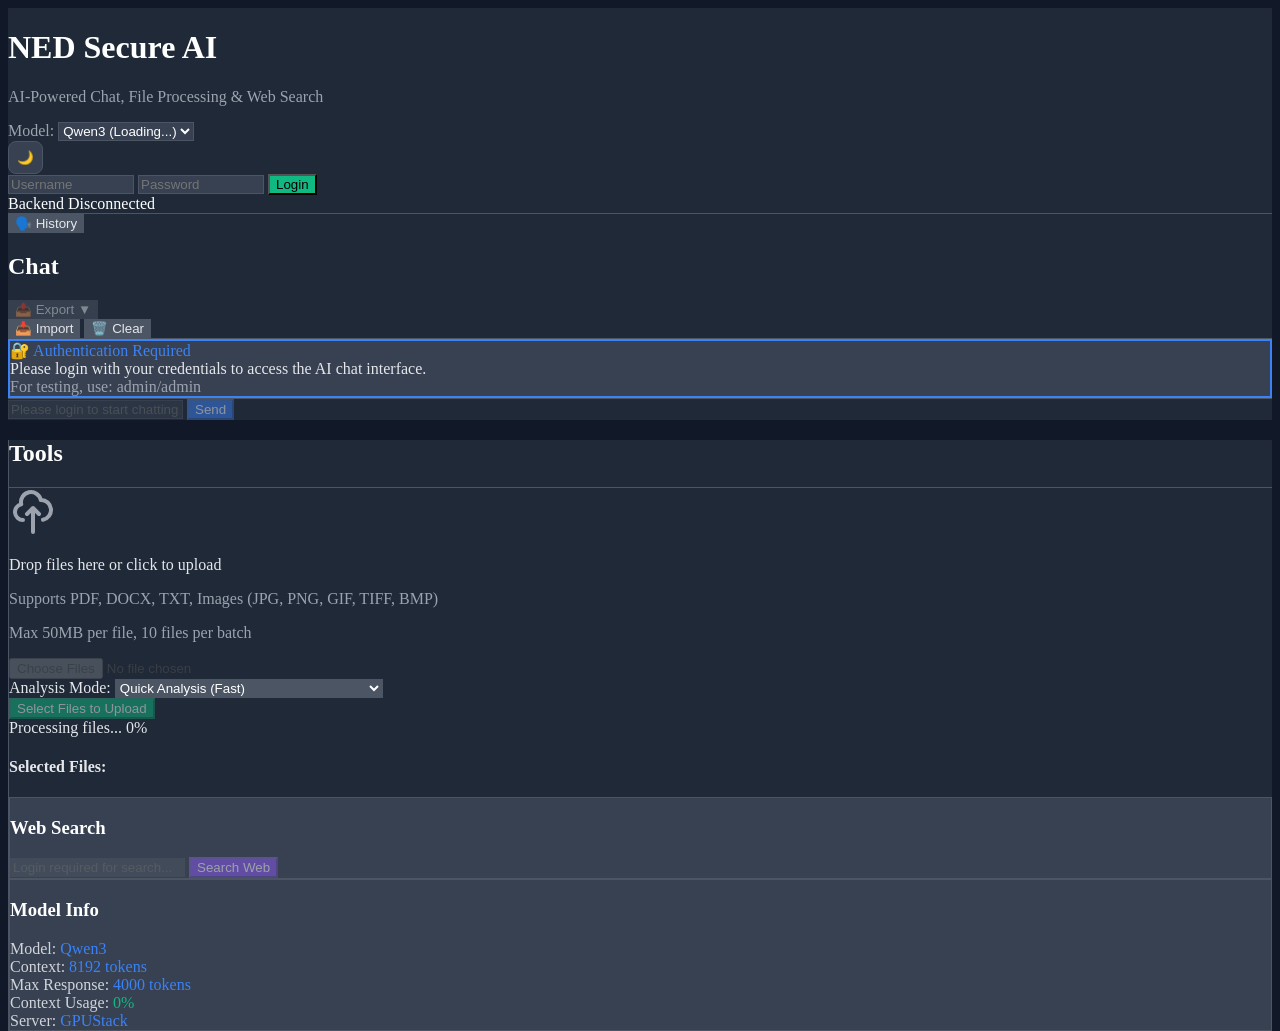
==== backend/frontend/public/index.html @ 9f4a2c02 "Clean v1.0.0: Working search functionality with AI analysis and improved UI" ====
<!DOCTYPE html>
<html lang="en">
<head>
    <meta charset="UTF-8">
    <meta name="viewport" content="width=device-width, initial-scale=1.0">
    <title>NED Secure AI - CACHE BUSTER 21:52</title>
    <script src="./config.js"></script>
    <link rel="stylesheet" href="./static/styles/main.css?v=2025-01-29-23:00:00">
    <script src="./static/assets/marked.min.js"></script>
    <script src="./static/assets/highlight.min.js"></script>
    <link rel="stylesheet" href="./static/assets/github-dark.min.css" id="hljs-dark">
    <link rel="stylesheet" href="./static/assets/github.min.css" id="hljs-light" disabled>
    <style>
        /* Theme Variables */
        :root {
            --bg-primary: #111827;
            --bg-secondary: #1f2937;
            --bg-tertiary: #374151;
            --bg-quaternary: #4b5563;
            --text-primary: #ffffff;
            --text-secondary: #e5e7eb;
            --text-tertiary: #d1d5db;
            --text-muted: #9ca3af;
            --border-color: #4b5563;
            --accent-blue: #3b82f6;
            --accent-green: #10b981;
            --accent-purple: #8b5cf6;
            --accent-yellow: #f59e0b;
            --accent-red: #ef4444;
        }
        
        [data-theme="light"] {
            --bg-primary: #ffffff;
            --bg-secondary: #f9fafb;
            --bg-tertiary: #f3f4f6;
            --bg-quaternary: #e5e7eb;
            --text-primary: #111827;
            --text-secondary: #374151;
            --text-tertiary: #4b5563;
            --text-muted: #6b7280;
            --border-color: #d1d5db;
            --accent-blue: #2563eb;
            --accent-green: #059669;
            --accent-purple: #7c3aed;
            --accent-yellow: #d97706;
            --accent-red: #dc2626;
        }
        
        .chat-message {
            animation: fadeIn 0.3s ease-in;
        }
        @keyframes fadeIn {
            from { opacity: 0; transform: translateY(10px); }
            to { opacity: 1; transform: translateY(0); }
        }
        
        /* Theme toggle button */
        .theme-toggle {
            background: var(--bg-tertiary);
            border: 1px solid var(--border-color);
            color: var(--text-secondary);
            padding: 0.5rem;
            border-radius: 0.5rem;
            cursor: pointer;
            transition: all 0.2s;
        }
        
        .theme-toggle:hover {
            background: var(--bg-quaternary);
        }
        
        /* Markdown Styling using CSS Variables */
        .markdown-content h1, .markdown-content h2, .markdown-content h3 {
            color: var(--text-primary);
            font-weight: bold;
            margin: 1rem 0 0.5rem 0;
        }
        .markdown-content h1 { font-size: 1.5rem; border-bottom: 2px solid var(--border-color); padding-bottom: 0.5rem; }
        .markdown-content h2 { font-size: 1.3rem; border-bottom: 1px solid var(--border-color); padding-bottom: 0.3rem; }
        .markdown-content h3 { font-size: 1.1rem; }
        
        .markdown-content p {
            margin: 0.75rem 0;
            line-height: 1.6;
            color: var(--text-secondary);
        }
        
        .markdown-content code {
            background-color: var(--bg-tertiary);
            color: var(--accent-yellow);
            padding: 0.125rem 0.25rem;
            border-radius: 0.25rem;
            font-family: 'Consolas', 'Monaco', 'Courier New', monospace;
            font-size: 0.875rem;
        }
        
        .markdown-content pre {
            background-color: var(--bg-secondary);
            border: 1px solid var(--border-color);
            border-radius: 0.5rem;
            padding: 1rem;
            margin: 1rem 0;
            overflow-x: auto;
            position: relative;
        }
        
        .markdown-content pre code {
            background: none;
            color: var(--text-secondary);
            padding: 0;
            font-size: 0.875rem;
        }
        
        .markdown-content blockquote {
            border-left: 4px solid var(--accent-blue);
            margin: 1rem 0;
            padding-left: 1rem;
            color: var(--text-tertiary);
            font-style: italic;
        }
        
        .markdown-content ul, .markdown-content ol {
            margin: 0.75rem 0;
            padding-left: 1.5rem;
            color: var(--text-secondary);
        }
        
        .markdown-content li {
            margin: 0.25rem 0;
        }
        
        .markdown-content table {
            border-collapse: collapse;
            width: 100%;
            margin: 1rem 0;
        }
        
        .markdown-content th, .markdown-content td {
            border: 1px solid var(--border-color);
            padding: 0.5rem;
            text-align: left;
            color: var(--text-secondary);
        }
        
        .markdown-content th {
            background-color: var(--bg-tertiary);
            font-weight: bold;
            color: var(--text-primary);
        }
        
        .markdown-content a {
            color: var(--accent-blue);
            text-decoration: underline;
        }
        
        .markdown-content a:hover {
            opacity: 0.8;
        }
        
        .markdown-content strong {
            font-weight: bold;
            color: var(--text-primary);
        }
        
        .markdown-content em {
            font-style: italic;
            color: var(--text-secondary);
        }
        
        /* Copy button for code blocks */
        .code-block-wrapper {
            position: relative;
        }
        
        .copy-button {
            position: absolute;
            top: 0.5rem;
            right: 0.5rem;
            background-color: var(--bg-quaternary);
            color: var(--text-secondary);
            border: none;
            padding: 0.25rem 0.5rem;
            border-radius: 0.25rem;
            font-size: 0.75rem;
            cursor: pointer;
            opacity: 0.7;
            transition: opacity 0.2s;
        }
        
        .copy-button:hover {
            opacity: 1;
        }
    </style>
</head>
<body style="background-color: var(--bg-primary); color: var(--text-primary); display: flex; flex-direction: column; height: 100vh; overflow: hidden;" class="h-screen overflow-hidden flex flex-col">
    <!-- Header -->
    <div style="background-color: var(--bg-secondary); border-bottom: 1px solid var(--border-color);" class="px-6 py-4 flex-shrink-0">
        <div class="flex items-center justify-between">
            <div>
                <h1 class="text-2xl font-bold" style="color: var(--text-primary);">NED Secure AI</h1>
                <p class="text-sm" style="color: var(--text-muted);">AI-Powered Chat, File Processing & Web Search</p>
            </div>
            <div class="flex items-center gap-4">
                <!-- Model Selector -->
                <div class="flex items-center gap-2">
                    <span class="text-sm" style="color: var(--text-muted);">Model:</span>
                    <select 
                        id="modelSelector" 
                        class="px-3 py-1 rounded border focus:outline-none focus:ring-2 transition-colors text-sm"
                        style="background-color: var(--bg-tertiary); border: 1px solid var(--border-color); color: var(--text-primary);"
                        onchange="changeModel()"
                    >
                        <option value="qwen3">Qwen3 (Loading...)</option>
                    </select>
                </div>
                
                <button onclick="toggleTheme()" class="theme-toggle" title="Toggle Theme">
                    <span id="themeIcon">🌙</span>
                </button>
                
                <!-- Auth Section -->
                <div id="authSection" class="flex items-center gap-4">
                    <div id="loginForm" style="display: block;">
                        <div class="flex items-center gap-2">
                            <input 
                                type="text" 
                                id="username" 
                                placeholder="Username" 
                                class="px-3 py-2 rounded text-sm focus:outline-none focus:ring-2"
                                style="background-color: var(--bg-tertiary); border: 1px solid var(--border-color); color: var(--text-primary); focus:ring-color: var(--accent-blue); width: 120px;"
                                onkeypress="handleAuthKeyPress(event)"
                            />
                            <input 
                                type="password" 
                                id="password" 
                                placeholder="Password" 
                                class="px-3 py-2 rounded text-sm focus:outline-none focus:ring-2"
                                style="background-color: var(--bg-tertiary); border: 1px solid var(--border-color); color: var(--text-primary); focus:ring-color: var(--accent-blue); width: 120px;"
                                onkeypress="handleAuthKeyPress(event)"
                            />
                            <button 
                                onclick="login()" 
                                class="px-4 py-2 rounded text-sm font-medium text-white transition-colors"
                                style="background-color: var(--accent-green);"
                                onmouseover="this.style.opacity='0.9'"
                                onmouseout="this.style.opacity='1'"
                            >
                                Login
                            </button>
                        </div>
                    </div>
                    <div id="logoutSection" style="display: none;">
                        <div class="flex items-center gap-3">
                            <span class="text-sm" style="color: var(--text-primary);">Welcome, <span id="userDisplay"></span></span>
                            <button 
                                id="logoutButton"
                                onclick="logout()"
                                class="px-3 py-2 rounded text-sm font-medium text-white transition-colors"
                                style="background-color: var(--accent-red);"
                                onmouseover="this.style.opacity='0.9'"
                                onmouseout="this.style.opacity='1'"
                            >
                                Logout
                            </button>
                        </div>
                    </div>
                </div>
                
                <div id="connectionStatus" class="text-sm">
                    <div class="flex items-center gap-2">
                        <div class="w-3 h-3 bg-yellow-400 rounded-full"></div>
                        <span>Checking connection...</span>
                    </div>
                </div>
            </div>
        </div>
    </div>

    <!-- Main Interface -->
    <div class="flex flex-1 min-h-0">
        <!-- Conversation History Sidebar -->
        <div id="conversationSidebar" class="w-80 flex flex-col" style="background-color: var(--bg-secondary); border-right: 1px solid var(--border-color); display: none;">
            <div class="p-4" style="border-bottom: 1px solid var(--border-color);">
                <div class="flex items-center justify-between mb-4">
                    <h2 class="text-lg font-semibold" style="color: var(--text-primary);">Chat History</h2>
                    <button 
                        onclick="toggleConversationSidebar()" 
                        class="px-2 py-1 rounded text-xs"
                        style="background-color: var(--bg-tertiary); color: var(--text-secondary); border: 1px solid var(--border-color);"
                        title="Hide conversation history"
                    >
                        ✕
                    </button>
                </div>
                <div class="flex gap-2">
                    <button 
                        onclick="createNewConversation()" 
                        class="flex-1 px-3 py-2 rounded text-sm font-medium text-white transition-colors"
                        style="background-color: var(--accent-green);"
                        onmouseover="this.style.opacity='0.9'"
                        onmouseout="this.style.opacity='1'"
                    >
                        + New Chat
                    </button>
                </div>
                <div class="mt-3">
                    <input 
                        type="text" 
                        id="conversationSearch" 
                        placeholder="Search conversations..." 
                        class="w-full px-3 py-2 rounded text-sm focus:outline-none focus:ring-2"
                        style="background-color: var(--bg-tertiary); border: 1px solid var(--border-color); color: var(--text-primary);"
                        oninput="searchConversations()"
                    >
                </div>
            </div>
            
            <div class="flex-1 overflow-y-auto">
                <div id="conversationList" class="p-2">
                    <div class="text-center py-8 text-sm" style="color: var(--text-muted);">
                        No conversations yet. Start a new chat!
                    </div>
                </div>
            </div>
            
            <div class="p-4" style="border-top: 1px solid var(--border-color);">
                <div id="conversationStats" class="text-xs space-y-1" style="color: var(--text-muted);">
                    <div>Total conversations: <span id="totalConversations">0</span></div>
                    <div>Total messages: <span id="totalMessages">0</span></div>
                </div>
            </div>
        </div>
        
        <!-- Chat Section -->
        <div class="flex-1 flex flex-col">
            <div class="flex-1 flex flex-col m-4 rounded-lg min-h-0" style="background-color: var(--bg-secondary);">
                <div class="p-4 flex-shrink-0 flex items-center justify-between" style="border-bottom: 1px solid var(--border-color);">
                    <div class="flex items-center gap-3">
                        <button 
                            id="toggleHistoryButton"
                            onclick="toggleConversationSidebar()" 
                            class="px-3 py-1 rounded text-xs transition-colors flex items-center gap-1"
                            style="background-color: var(--bg-quaternary); color: var(--text-secondary); border: 1px solid var(--border-color);"
                            onmouseover="this.style.backgroundColor='var(--accent-blue)'; this.style.color='white'"
                            onmouseout="this.style.backgroundColor='var(--bg-quaternary)'; this.style.color='var(--text-secondary)'"
                            title="Toggle conversation history"
                        >
                            🗣️ History
                        </button>
                        <h2 class="text-xl font-semibold" style="color: var(--text-primary);">Chat</h2>
                    </div>
                    <div class="flex items-center gap-2">
                        <!-- Export Dropdown -->
                        <div class="relative" id="exportDropdown">
                            <button 
                                onclick="toggleExportDropdown()" 
                                class="px-3 py-1 rounded text-xs transition-colors flex items-center gap-1"
                                style="background-color: var(--bg-quaternary); color: var(--text-secondary); border: 1px solid var(--border-color);"
                                onmouseover="this.style.backgroundColor='var(--accent-blue)'; this.style.color='white'"
                                onmouseout="this.style.backgroundColor='var(--bg-quaternary)'; this.style.color='var(--text-secondary)'"
                                title="Export conversation in different formats"
                            >
                                📤 Export ▼
                            </button>
                            <div 
                                id="exportMenu" 
                                class="absolute top-full left-0 mt-1 w-40 rounded shadow-lg z-10" 
                                style="background-color: var(--bg-tertiary); border: 1px solid var(--border-color); display: none;"
                            >
                                <button 
                                    onclick="exportConversation('markdown')" 
                                    class="w-full text-left px-3 py-2 text-xs hover:bg-opacity-80 transition-colors"
                                    style="color: var(--text-primary); background-color: transparent;"
                                    onmouseover="this.style.backgroundColor='var(--accent-blue)'; this.style.color='white'"
                                    onmouseout="this.style.backgroundColor='transparent'; this.style.color='var(--text-primary)'"
                                >
                                    📄 Markdown (.md)
                                </button>
                                <button 
                                    onclick="exportConversation('text')" 
                                    class="w-full text-left px-3 py-2 text-xs hover:bg-opacity-80 transition-colors"
                                    style="color: var(--text-primary); background-color: transparent;"
                                    onmouseover="this.style.backgroundColor='var(--accent-blue)'; this.style.color='white'"
                                    onmouseout="this.style.backgroundColor='transparent'; this.style.color='var(--text-primary)'"
                                >
                                    📝 Plain Text (.txt)
                                </button>
                                <button 
                                    onclick="exportConversation('json')" 
                                    class="w-full text-left px-3 py-2 text-xs hover:bg-opacity-80 transition-colors"
                                    style="color: var(--text-primary); background-color: transparent;"
                                    onmouseover="this.style.backgroundColor='var(--accent-blue)'; this.style.color='white'"
                                    onmouseout="this.style.backgroundColor='transparent'; this.style.color='var(--text-primary)'"
                                >
                                    🔧 JSON (Technical)
                                </button>
                            </div>
                        </div>
                        
                        <!-- Import Button -->
                        <button 
                            onclick="triggerImport()" 
                            class="px-3 py-1 rounded text-xs transition-colors"
                            style="background-color: var(--bg-quaternary); color: var(--text-secondary); border: 1px solid var(--border-color);"
                            onmouseover="this.style.backgroundColor='var(--accent-green)'; this.style.color='white'"
                            onmouseout="this.style.backgroundColor='var(--bg-quaternary)'; this.style.color='var(--text-secondary)'"
                            title="Import conversation from JSON, Markdown, or Text file"
                        >
                            📥 Import
                        </button>
                        
                        <!-- Hidden file input for import -->
                        <input 
                            type="file" 
                            id="importFileInput" 
                            accept=".json,.md,.txt" 
                            style="display: none;" 
                            onchange="importConversation()"
                        >
                        
                        <!-- Clear Button -->
                        <button 
                            onclick="clearChat()" 
                            class="px-3 py-1 rounded text-xs transition-colors"
                            style="background-color: var(--bg-quaternary); color: var(--text-secondary); border: 1px solid var(--border-color);"
                            onmouseover="this.style.backgroundColor='var(--accent-red)'; this.style.color='white'"
                            onmouseout="this.style.backgroundColor='var(--bg-quaternary)'; this.style.color='var(--text-secondary)'"
                            title="Clear all chat messages"
                        >
                            🗑️ Clear
                        </button>
                    </div>
                </div>
                
                <!-- Chat Messages -->
                <div id="chatMessages" class="flex-1 overflow-y-auto p-4 min-h-0" style="background-color: var(--bg-primary);">
                    <div class="auth-required-message text-center p-8">
                        <div class="inline-block px-6 py-4 rounded-lg" style="background-color: var(--bg-tertiary); border: 2px solid var(--accent-blue);">
                            <div class="text-lg font-semibold mb-2" style="color: var(--accent-blue);">🔐 Authentication Required</div>
                            <div class="text-sm" style="color: var(--text-secondary);">Please login with your credentials to access the AI chat interface.</div>
                            <div class="text-xs mt-2" style="color: var(--text-muted);">For testing, use: admin/admin</div>
                        </div>
                    </div>
                </div>

                <!-- Chat Input -->
                <div class="p-4 flex-shrink-0" style="background-color: var(--bg-secondary); border-top: 1px solid var(--border-color);">
                    <div class="flex gap-3">
                        <input 
                            type="text" 
                            id="messageInput" 
                            placeholder="Please login to start chatting..." 
                            class="flex-1 px-4 py-3 rounded-lg focus:outline-none focus:ring-2 transition-colors"
                            style="background-color: var(--bg-tertiary); border: 1px solid var(--border-color); color: var(--text-primary); focus:ring-color: var(--accent-blue); opacity: 0.5;"
                            onkeypress="handleKeyPress(event)"
                            disabled
                        >
                        <button 
                            id="sendButton"
                            onclick="sendMessage()" 
                            class="px-8 py-3 rounded-lg focus:outline-none focus:ring-2 transition-colors"
                            style="background-color: var(--accent-blue); color: white; focus:ring-color: var(--accent-blue); opacity: 0.5;"
                            onmouseover="this.style.opacity='0.9'"
                            onmouseout="this.style.opacity='1'"
                            disabled
                        >
                            Send
                        </button>
                        
                        <button 
                            id="stopButton"
                            onclick="stopChat()" 
                            class="px-8 py-3 rounded-lg focus:outline-none focus:ring-2 transition-colors"
                            style="background-color: var(--accent-red); color: white; focus:ring-color: var(--accent-red); display: none;"
                            onmouseover="this.style.opacity='0.9'"
                            onmouseout="this.style.opacity='1'"
                        >
                            Stop
                        </button>
                    </div>
                </div>
            </div>
        </div>

        <!-- Tools Section -->
        <div class="w-80 flex flex-col" style="background-color: var(--bg-secondary); border-left: 1px solid var(--border-color);">
            <div class="p-4" style="border-bottom: 1px solid var(--border-color);">
                <h2 class="text-lg font-semibold" style="color: var(--text-primary);">Tools</h2>
            </div>
            
            <div class="flex-1 overflow-y-auto p-4 space-y-6">
                <!-- File Upload Section -->
                <div class="space-y-4">
                    <!-- File Upload Zone -->
                    <div 
                        id="fileUploadZone" 
                        class="border-2 border-dashed rounded-lg p-6 text-center transition-colors cursor-pointer"
                        style="border-color: var(--border-color); color: var(--text-secondary);"
                        onmouseover="this.style.borderColor='var(--accent-blue)'"
                        onmouseout="this.style.borderColor='var(--border-color)'"
                        onclick="document.getElementById('fileInput').click()"
                    >
                        <div class="space-y-2">
                            <svg class="mx-auto h-12 w-12" style="color: var(--text-muted); width: 48px !important; height: 48px !important; max-width: 48px !important; max-height: 48px !important;" fill="none" viewBox="0 0 24 24" stroke="currentColor">
                                <path stroke-linecap="round" stroke-linejoin="round" stroke-width="2" d="M7 16a4 4 0 01-.88-7.903A5 5 0 1115.9 6L16 6a5 5 0 011 9.9M15 13l-3-3m0 0l-3 3m3-3v12" />
                            </svg>
                            <div>
                                <p class="text-lg font-medium">Drop files here or click to upload</p>
                                <p class="text-sm" style="color: var(--text-muted);">
                                    Supports PDF, DOCX, TXT, Images (JPG, PNG, GIF, TIFF, BMP)
                                </p>
                                <p class="text-xs" style="color: var(--text-muted);">
                                    Max 50MB per file, 10 files per batch
                                </p>
                            </div>
                        </div>
                    </div>

                    <!-- File Input (Hidden) -->
                    <input 
                        type="file" 
                        id="fileInput" 
                        multiple
                        accept=".pdf,.docx,.txt,.jpg,.jpeg,.png,.gif,.tiff,.bmp"
                        class="hidden"
                        onchange="handleFileSelection()"
                    >

                    <!-- Analysis Mode Selection -->
                    <div class="space-y-2">
                        <label class="text-sm font-medium" style="color: var(--text-secondary);">Analysis Mode:</label>
                        <select 
                            id="analysisMode" 
                            class="w-full px-3 py-2 rounded-lg focus:outline-none focus:ring-2 transition-colors"
                            style="background-color: var(--bg-quaternary); border: 1px solid var(--border-color); color: var(--text-primary);"
                        >
                            <option value="quick">Quick Analysis (Fast)</option>
                            <option value="detailed">Detailed Analysis (Comprehensive)</option>
                            <option value="semantic">Semantic Analysis (Deep Understanding)</option>
                            <option value="structured">Structured Analysis (Document Structure)</option>
                        </select>
                    </div>

                    <!-- Upload Button -->
                    <button 
                        onclick="uploadFiles()" 
                        id="uploadButton"
                        disabled
                        class="w-full px-4 py-3 rounded-lg focus:outline-none focus:ring-2 transition-colors disabled:opacity-50 disabled:cursor-not-allowed"
                        style="background-color: var(--accent-green); color: white;"
                        onmouseover="if(!this.disabled) this.style.opacity='0.9'"
                        onmouseout="if(!this.disabled) this.style.opacity='1'"
                    >
                        <span id="uploadButtonText">Select Files to Upload</span>
                    </button>

                    <!-- Progress Bar -->
                    <div id="uploadProgress" class="hidden space-y-2">
                        <div class="flex justify-between text-sm">
                            <span style="color: var(--text-secondary);">Processing files...</span>
                            <span id="progressText" style="color: var(--text-secondary);">0%</span>
                        </div>
                        <div class="w-full bg-gray-200 rounded-full h-2" style="background-color: var(--bg-quaternary);">
                            <div id="progressBar" class="h-2 rounded-full transition-all duration-300" style="background-color: var(--accent-blue); width: 0%"></div>
                        </div>
                    </div>

                    <!-- Upload Status -->
                    <div id="uploadStatus" class="text-sm" style="color: var(--text-tertiary);"></div>

                    <!-- File List -->
                    <div id="fileList" class="space-y-2 hidden">
                        <h4 class="text-sm font-medium" style="color: var(--text-secondary);">Selected Files:</h4>
                        <div id="fileItems" class="space-y-1"></div>
                    </div>
                </div>

                <!-- Web Search -->
                <div class="rounded-lg p-6" style="background-color: var(--bg-tertiary); border: 1px solid var(--border-color);">
                    <h3 class="text-lg font-semibold mb-4" style="color: var(--text-primary);">Web Search</h3>
                    <div class="space-y-4">
                        <input 
                            type="text" 
                            id="searchInput" 
                            placeholder="Search query..." 
                            class="w-full px-3 py-3 rounded-lg focus:outline-none focus:ring-2 transition-colors"
                            style="background-color: var(--bg-quaternary); border: 1px solid var(--border-color); color: var(--text-primary);"
                            onkeypress="handleSearchKeyPress(event)"
                        >
                        <button 
                            onclick="performSearch()" 
                            class="w-full px-4 py-3 rounded-lg focus:outline-none focus:ring-2 transition-colors"
                            style="background-color: var(--accent-purple); color: white;"
                            onmouseover="this.style.opacity='0.9'"
                            onmouseout="this.style.opacity='1'"
                        >
                            Search Web
                        </button>
                        <div id="searchStatus" class="text-sm" style="color: var(--text-tertiary);"></div>
                    </div>
                </div>

                <!-- Model Info -->
                <div class="rounded-lg p-6" style="background-color: var(--bg-tertiary); border: 1px solid var(--border-color);">
                    <h3 class="text-lg font-semibold mb-4" style="color: var(--text-primary);">Model Info</h3>
                    <div class="space-y-2 text-sm" style="color: var(--text-tertiary);">
                        <div class="flex justify-between">
                            <span>Model:</span>
                            <span style="color: var(--accent-blue);">Qwen3</span>
                        </div>
                        <div class="flex justify-between">
                            <span>Context:</span>
                            <span style="color: var(--accent-blue);">8192 tokens</span>
                        </div>
                        <div class="flex justify-between">
                            <span>Max Response:</span>
                            <span style="color: var(--accent-blue);">4000 tokens</span>
                        </div>
                        <div class="flex justify-between">
                            <span>Context Usage:</span>
                            <span id="contextUsage" style="color: var(--accent-green);">0%</span>
                        </div>
                        <div class="flex justify-between">
                            <span>Server:</span>
                            <span style="color: var(--accent-blue);">GPUStack</span>
                        </div>
                    </div>
                </div>
            </div>
        </div>
    </div>

    <script>
        // Cache buster: 2025-06-29-21:50:52
        // DECLARE ALL VARIABLES FIRST - before any functions that might reference them
        const API_BASE = window.CONFIG ? window.CONFIG.BACKEND_URL : 'http://localhost:8001';
        
        let conversationContext = [];
        let currentModel = localStorage.getItem('selectedModel') || 'qwen3';
        let availableModels = [];
        
        // Authentication state
        let token = localStorage.getItem('authToken') || null;
        let refreshToken = localStorage.getItem('refreshToken') || null;
        
        // Streaming state tracking
        let currentAbortController = null;
        let isStreaming = false;
        
        // Response metrics tracking
        let responseMetrics = {
            startTime: null,
            firstTokenTime: null,
            endTime: null,
            totalTokens: 0,
            isFirstToken: true
        };
        
        // Additional variables that might be referenced
        let currentConversationId = null;
        let conversationHistoryVisible = false;
        
        // Make variables accessible on window object for debugging
        window.API_BASE = API_BASE;
        window.token = token;
        window.isStreaming = isStreaming;
        window.conversationContext = conversationContext;
        window.currentModel = currentModel;
        window.availableModels = availableModels;
        
        console.log('All variables defined successfully');
        
        // Check backend connection and load models on page load
        window.onload = function() {
            checkConnection();
            loadAvailableModels();
        };

        async function checkConnection() {
            try {
                const response = await fetch(`${API_BASE}/`);
                const data = await response.json();
                
                if (data.message) {
                    document.getElementById('connectionStatus').innerHTML = `
                        <div class="flex items-center gap-2">
                            <div class="w-3 h-3 bg-green-400 rounded-full"></div>
                            <span class="text-green-400">Backend Connected</span>
                        </div>
                    `;
                }
            } catch (error) {
                document.getElementById('connectionStatus').innerHTML = `
                    <div class="flex items-center gap-2">
                        <div class="w-3 h-3 bg-red-400 rounded-full"></div>
                        <span class="text-red-400">Backend Disconnected</span>
                    </div>
                `;
            }
        }

        function handleKeyPress(event) {
            if (event.key === 'Enter') {
                sendMessage();
            }
        }

        function handleSearchKeyPress(event) {
            if (event.key === 'Enter') {
                performSearch();
            }
        }

        // Calculate dynamic max_tokens based on model's context window and current conversation
        function calculateMaxTokens() {
            const currentModelData = availableModels.find(m => m.name === currentModel);
            if (!currentModelData || !currentModelData.meta?.n_ctx) {
                return 2000; // conservative fallback
            }
            
            const contextWindow = currentModelData.meta.n_ctx;
            const maxSafeTokens = currentModelData.meta?.max_safe_tokens || Math.floor(contextWindow * 0.8);
            
            // Estimate tokens in current conversation (rough approximation: 4 chars per token)
            let estimatedPromptTokens = 0;
            conversationContext.forEach(msg => {
                estimatedPromptTokens += Math.ceil(msg.content.length / 4);
            });
            
            // Add some buffer for the current user message and system prompts
            estimatedPromptTokens += 200;
            
            // Calculate available tokens for response (use full safe limit)
            const availableTokens = Math.max(0, maxSafeTokens - estimatedPromptTokens);
            
            // Set reasonable bounds - use more of the context window for large models
            const minTokens = 500;
            const maxTokens = Math.min(availableTokens, maxSafeTokens);
            
            // For very large context windows, allow higher response limits
            const finalMaxTokens = Math.max(minTokens, maxTokens);
            
            // Update context usage display
            updateContextUsage(estimatedPromptTokens, contextWindow, finalMaxTokens);
            
            return finalMaxTokens;
        }
        
        // Update context usage display
        function updateContextUsage(promptTokens, contextWindow, responseTokens) {
            const totalUsage = promptTokens + responseTokens;
            const usagePercent = Math.round((totalUsage / contextWindow) * 100);
            const usageElement = document.getElementById('contextUsage');
            
            if (usageElement) {
                let color = 'var(--accent-green)';
                if (usagePercent > 80) {
                    color = 'var(--accent-red)';
                } else if (usagePercent > 60) {
                    color = 'var(--accent-yellow)';
                } else if (usagePercent > 40) {
                    color = 'var(--accent-orange)';
                }
                
                usageElement.style.color = color;
                usageElement.textContent = `${usagePercent}% (${totalUsage.toLocaleString()}/${contextWindow.toLocaleString()})`;
            }
        }
        
        // Update context usage display based on current conversation state
        function updateContextUsageDisplay() {
            const currentModelData = availableModels.find(m => m.name === currentModel);
            if (!currentModelData || !currentModelData.meta?.n_ctx) {
                return;
            }
            
            const contextWindow = currentModelData.meta.n_ctx;
            
            // Calculate current prompt tokens
            let estimatedPromptTokens = 0;
            conversationContext.forEach(msg => {
                estimatedPromptTokens += Math.ceil(msg.content.length / 4);
            });
            estimatedPromptTokens += 200; // Buffer for user message and system prompts
            
            // Calculate estimated response tokens (use a reasonable default)
            const estimatedResponseTokens = Math.min(4000, Math.floor(contextWindow * 0.3));
            
            // Update the display
            updateContextUsage(estimatedPromptTokens, contextWindow, estimatedResponseTokens);
            
            // Also update the model info panel if it exists
            updateModelInfo();
        }

        function stopChat() {
            if (currentAbortController) {
                currentAbortController.abort();
                currentAbortController = null;
            }
            
            isStreaming = false;
            updateButtonStates();
            
            // Add stop message to chat
            addMessageToChat('system', 'Chat stopped by user.');
        }
        
        function updateButtonStates() {
            const sendButton = document.getElementById('sendButton');
            const stopButton = document.getElementById('stopButton');
            const messageInput = document.getElementById('messageInput');
            
            if (isStreaming) {
                // During streaming, show stop button and disable input
                sendButton.style.display = 'none';
                stopButton.style.display = 'flex';
                stopButton.disabled = false;
                stopButton.style.opacity = '1';
                messageInput.disabled = true;
                messageInput.style.opacity = '0.5';
            } else {
                // When not streaming, show send button and handle auth state
                sendButton.style.display = 'flex';
                stopButton.style.display = 'none';
                
                // Handle input and send button based on authentication
                if (token) {
                    messageInput.disabled = false;
                    messageInput.style.opacity = '1';
                    sendButton.disabled = false;
                    sendButton.style.opacity = '1';
                } else {
                    messageInput.disabled = true;
                    messageInput.style.opacity = '0.5';
                    sendButton.disabled = true;
                    sendButton.style.opacity = '0.5';
                }
            }
        }

        async function sendMessage() {
            // Check authentication first
            if (!token) {
                addMessageToChat('system', '🔐 Please login to send messages.');
                return;
            }
            
            console.log('sendMessage called with token:', token ? 'present' : 'missing');
            console.log('API_BASE:', API_BASE);
            
            const input = document.getElementById('messageInput');
            const message = input.value.trim();
            
            if (!message || isStreaming) return;

            // Set streaming state
            isStreaming = true;
            updateButtonStates();
            
            // Initialize response metrics
            responseMetrics = {
                startTime: performance.now(),
                firstTokenTime: null,
                endTime: null,
                totalTokens: 0,
                isFirstToken: true
            };
            
            // Create new AbortController for this request
            currentAbortController = new AbortController();

            // Auto-create conversation if none is active and we have a message
            if (!currentConversationId) {
                const newConversation = await createNewConversation(message);
                if (!newConversation) {
                    // If conversation creation failed, stop processing
                    isStreaming = false;
                    currentAbortController = null;
                    updateButtonStates();
                    return;
                }
            }

            // Add user message to chat
            addMessageToChat('user', message);
            input.value = '';

            // Create streaming message placeholder
            const streamingMessageId = addStreamingMessage('assistant');
            let fullResponse = '';

            // Calculate dynamic max_tokens
            const maxTokens = calculateMaxTokens();

            // Debug: Log conversation context
            console.log('Conversation context being sent to AI:', conversationContext);
            console.log('User message:', message);
            
            // Debug conversation context
            debugConversationContext();
            
            console.log('About to manage conversation context...');
            // Manage conversation context before sending
            manageConversationContext();
            
            console.log('About to calculate max tokens...');
            console.log('Max tokens calculated:', maxTokens);
            
            console.log('About to create streaming message...');
            console.log('Streaming message ID:', streamingMessageId);

            try {
                // Try streaming first
                console.log('Making streaming request to:', `${API_BASE}/api/inference/stream`);
                console.log('Request headers:', getAuthHeaders());
                console.log('Request body:', {
                    model: currentModel,
                    messages: [
                        ...conversationContext,
                        { role: "user", content: message }
                    ],
                    temperature: 0.7,
                    max_tokens: maxTokens,
                    repetition_penalty: 1.1,
                    frequency_penalty: 0.3,
                    presence_penalty: 0.1,
                    top_p: 0.9
                });
                
                console.log('About to make fetch request...');
                const response = await fetch(`${API_BASE}/api/inference/stream`, {
                    method: 'POST',
                    headers: getAuthHeaders(),
                    signal: currentAbortController.signal,
                    body: JSON.stringify({
                        model: currentModel,
                        messages: [
                            ...conversationContext,
                            { role: "user", content: message }
                        ],
                        temperature: 0.7,
                        max_tokens: maxTokens,
                        repetition_penalty: 1.1,
                        frequency_penalty: 0.3,
                        presence_penalty: 0.1,
                        top_p: 0.9
                    })
                });
                
                console.log('Fetch request completed');
                console.log('Response status:', response.status);
                console.log('Response headers:', response.headers);
                console.log('Response body exists:', !!response.body);

                if (response.ok && response.body) {
                    console.log('Starting to process streaming response...');
                    const reader = response.body.getReader();
                    const decoder = new TextDecoder();
                    
                    try {
                        while (true) {
                            // Check if request was aborted
                            if (currentAbortController.signal.aborted) {
                                console.log('Request was aborted, stopping stream processing');
                                reader.cancel();
                                break;
                            }
                            
                            const { value, done } = await reader.read();
                            if (done) {
                                console.log('Stream processing complete');
                                break;
                            }
                            
                            const chunk = decoder.decode(value);
                            console.log('Received chunk:', chunk);
                            const lines = chunk.split('\n');
                            
                            for (const line of lines) {
                                if (line.startsWith('data: ')) {
                                    const data = line.slice(6).trim();
                                    console.log('Processing data line:', data);
                                    
                                    if (data === '[DONE]') {
                                        console.log('Received [DONE] signal');
                                        break;
                                    }
                                    
                                    if (data) {
                                        try {
                                            const parsed = JSON.parse(data);
                                            const content = parsed.choices?.[0]?.delta?.content || '';
                                            console.log('Parsed content:', content);
                                            
                                            if (content) {
                                                // Track first token time
                                                if (responseMetrics.isFirstToken) {
                                                    responseMetrics.firstTokenTime = performance.now();
                                                    responseMetrics.isFirstToken = false;
                                                    console.log('First token received');
                                                }
                                                
                                                // Count tokens (approximate)
                                                responseMetrics.totalTokens += content.length;
                                                
                                                fullResponse += content;
                                                console.log('Updating streaming message with:', fullResponse.substring(0, 50) + '...');
                                                updateStreamingMessage(streamingMessageId, fullResponse);
                                            }
                                        } catch (e) {
                                            console.log('JSON parse error:', e);
                                            // Ignore JSON parse errors
                                        }
                                    }
                                }
                            }
                        }
                        
                        // Capture end time and finalize metrics
                        responseMetrics.endTime = performance.now();
                        
                        // Finalize the streaming message (remove cursor)
                        finalizeStreamingMessage(streamingMessageId, fullResponse);
                        
                        // Display response metrics
                        displayResponseMetrics(streamingMessageId);
                        
                        // Save messages to conversation history
                        await saveMessageToConversation('user', message);
                        await saveMessageToConversation('assistant', fullResponse);
                        
                        // Update conversation context with complete response
                        conversationContext.push(
                            { role: "user", content: message },
                            { role: "assistant", content: fullResponse }
                        );
                        
                        // Keep only last 10 messages for context
                        if (conversationContext.length > 20) {
                            conversationContext = conversationContext.slice(-20);
                        }
                        
                        // Update context usage display after conversation changes
                        updateContextUsageDisplay();
                        
                        // Update conversation list if visible
                        if (conversationHistoryVisible) {
                            loadConversations();
                        }
                        
                    } catch (streamError) {
                        console.error('Streaming error:', streamError);
                        if (!currentAbortController.signal.aborted) {
                            // Fall back to non-streaming only if not aborted
                            await sendNonStreamingMessage(message, streamingMessageId);
                        } else {
                            removeMessage(streamingMessageId);
                        }
                    }
                } else {
                    // Fall back to non-streaming
                    await sendNonStreamingMessage(message, streamingMessageId);
                }
            } catch (error) {
                if (!currentAbortController.signal.aborted) {
                    removeMessage(streamingMessageId);
                    addMessageToChat('system', `Error: ${error.message}`);
                } else {
                    removeMessage(streamingMessageId);
                }
            } finally {
                // Always reset streaming state
                isStreaming = false;
                currentAbortController = null;
                updateButtonStates();
            }
        }
        
        async function sendNonStreamingMessage(message, streamingMessageId) {
            try {
                removeMessage(streamingMessageId);
                
                // Calculate dynamic max_tokens
                const maxTokens = calculateMaxTokens();
                
                // Debug: Log conversation context for non-streaming
                console.log('Non-streaming conversation context:', conversationContext);
                
                // Manage conversation context before sending
                manageConversationContext();
                
                // Debug conversation context
                debugConversationContext();
                
                const response = await fetch(`${API_BASE}/api/inference/infer`, {
                    method: 'POST',
                    headers: getAuthHeaders(),
                    body: JSON.stringify({
                        model: currentModel,
                        messages: [
                            ...conversationContext,
                            { role: "user", content: message }
                        ],
                        temperature: 0.7,
                        max_tokens: maxTokens,
                        repetition_penalty: 1.1,
                        frequency_penalty: 0.3,
                        presence_penalty: 0.1,
                        top_p: 0.9
                    })
                });

                if (response.ok) {
                    const data = await response.json();
                    const aiResponse = data.choices?.[0]?.message?.content || 'No response received';
                    
                    addMessageToChat('assistant', aiResponse);
                    
                    conversationContext.push(
                        { role: "user", content: message },
                        { role: "assistant", content: aiResponse }
                    );
                    
                    if (conversationContext.length > 20) {
                        conversationContext = conversationContext.slice(-20);
                    }
                    
                    // Update context usage display after conversation changes
                    updateContextUsageDisplay();
                } else {
                    addMessageToChat('system', 'Error: Could not connect to GPUStack');
                }
            } catch (error) {
                addMessageToChat('system', `Error: ${error.message}`);
            }
        }

        // File handling functions
        let selectedFiles = [];

        function handleFileSelection() {
            const fileInput = document.getElementById('fileInput');
            const uploadButton = document.getElementById('uploadButton');
            const uploadButtonText = document.getElementById('uploadButtonText');
            const fileList = document.getElementById('fileList');
            const fileItems = document.getElementById('fileItems');

            selectedFiles = Array.from(fileInput.files);
            
            if (selectedFiles.length > 0) {
                uploadButton.disabled = false;
                uploadButtonText.textContent = `Upload ${selectedFiles.length} File${selectedFiles.length > 1 ? 's' : ''}`;
                
                // Show file list
                fileList.classList.remove('hidden');
                fileItems.innerHTML = '';
                
                selectedFiles.forEach((file, index) => {
                    const fileItem = document.createElement('div');
                    fileItem.className = 'flex items-center justify-between p-2 rounded';
                    fileItem.style.backgroundColor = 'var(--bg-quaternary)';
                    
                    const fileInfo = document.createElement('div');
                    fileInfo.className = 'flex-1';
                    fileInfo.innerHTML = `
                        <div class="text-sm font-medium" style="color: var(--text-primary);">${file.name}</div>
                        <div class="text-xs" style="color: var(--text-muted);">${(file.size / 1024 / 1024).toFixed(2)} MB</div>
                    `;
                    
                    const removeBtn = document.createElement('button');
                    removeBtn.className = 'ml-2 px-2 py-1 text-xs rounded';
                    removeBtn.style.backgroundColor = 'var(--accent-red)';
                    removeBtn.style.color = 'white';
                    removeBtn.textContent = 'Remove';
                    removeBtn.onclick = () => removeFile(index);
                    
                    fileItem.appendChild(fileInfo);
                    fileItem.appendChild(removeBtn);
                    fileItems.appendChild(fileItem);
                });
            } else {
                uploadButton.disabled = true;
                uploadButtonText.textContent = 'Select Files to Upload';
                fileList.classList.add('hidden');
            }
        }

        function removeFile(index) {
            selectedFiles.splice(index, 1);
            handleFileSelection();
        }

        async function uploadFiles() {
            // Check authentication first
            if (!token) {
                updateStatus('uploadStatus', 'Please login to upload files', 'text-red-400');
                return;
            }
            
            if (selectedFiles.length === 0) {
                updateStatus('uploadStatus', 'Please select files', 'text-red-400');
                return;
            }

            // Check file size on frontend (50MB limit)
            if (selectedFiles.some(file => file.size > 50 * 1024 * 1024)) {
                updateStatus('uploadStatus', 'File too large (max 50MB)', 'text-red-400');
                return;
            }

            // Show progress
            const progressDiv = document.getElementById('uploadProgress');
            const progressBar = document.getElementById('progressBar');
            const progressText = document.getElementById('progressText');
            progressDiv.classList.remove('hidden');

            updateStatus('uploadStatus', 'Processing files...', 'text-blue-400');

            try {
                const analysisMode = document.getElementById('analysisMode').value;
                const formData = new FormData();
                
                selectedFiles.forEach(file => {
                    // Use 'file' for single file upload, 'files' for batch upload
                    const paramName = selectedFiles.length === 1 ? 'file' : 'files';
                    formData.append(paramName, file);
                });
                formData.append('analysis_mode', analysisMode);
                formData.append('model_name', currentModel);

                // Determine endpoint based on file count
                const endpoint = selectedFiles.length === 1 ? '/api/files/upload' : '/api/files/upload/batch';
                
                const response = await fetch(`${API_BASE}${endpoint}`, {
                    method: 'POST',
                    headers: {
                        'Authorization': token ? `Bearer ${token}` : undefined
                    },
                    body: formData
                });

                if (response.ok) {
                    const data = await response.json();
                    console.log('Enhanced file processing result:', data);
                    
                    // Update progress
                    progressBar.style.width = '100%';
                    progressText.textContent = '100%';
                    
                    // Create detailed status message
                    let statusMessage = '';
                    if (selectedFiles.length === 1) {
                        const structureInfo = data.structure_info || {};
                        const aiInsights = data.ai_insights || {};
                        
                        let statusDetails = [];
                        if (structureInfo.word_count) statusDetails.push(`${structureInfo.word_count} words`);
                        if (structureInfo.page_count) statusDetails.push(`${structureInfo.page_count} pages`);
                        if (aiInsights.summary) statusDetails.push('AI analysis applied');
                        
                        statusMessage = statusDetails.length > 0 
                            ? `File processed successfully! (${statusDetails.join(', ')})`
                            : 'File processed successfully!';
                    } else {
                        statusMessage = `Batch processed: ${data.successful_files}/${data.total_files} files successfully`;
                    }
                    
                    updateStatus('uploadStatus', statusMessage, 'text-green-400');
                    
                    // Create enhanced file message with debugging
                    console.log('Creating file message with data:', data);
                    const fileMessage = createEnhancedFileMessage(data);
                    console.log('Created file message:', fileMessage);
                    addMessageToChat('system', fileMessage);
                    
                    // Add a helpful message to let user know they can ask questions
                    addMessageToChat('system', `✅ Document "${data.filename}" has been processed and is now available for questions. You can ask me anything about this document!`);
                    
                    // Add content to conversation context
                    if (data.content) {
                        console.log('Adding file content to conversation context:', {
                            filename: data.filename,
                            contentLength: data.content.length,
                            hasAIInsights: !!(data.ai_insights && data.ai_insights.summary)
                        });
                        // Create a single, well-structured system message with all file information
                        let fileContextMessage = `=== DOCUMENT CONTEXT ===\n`;
                        fileContextMessage += `Filename: ${data.filename}\n`;
                        fileContextMessage += `Type: ${data.content_type}\n`;
                        
                        // Add metadata if available
                        if (data.metadata) {
                            if (data.metadata.title) fileContextMessage += `Title: ${data.metadata.title}\n`;
                            if (data.metadata.author) fileContextMessage += `Author: ${data.metadata.author}\n`;
                            if (data.metadata.word_count) fileContextMessage += `Word Count: ${data.metadata.word_count}\n`;
                            if (data.metadata.page_count) fileContextMessage += `Pages: ${data.metadata.page_count}\n`;
                        }
                        
                        // Add AI insights if available
                        if (data.ai_insights && data.ai_insights.summary) {
                            fileContextMessage += `\n=== DOCUMENT SUMMARY ===\n${data.ai_insights.summary}\n`;
                            
                            if (data.ai_insights.key_points && data.ai_insights.key_points.length > 0) {
                                fileContextMessage += `\n=== KEY POINTS ===\n`;
                                data.ai_insights.key_points.forEach((point, index) => {
                                    fileContextMessage += `${index + 1}. ${point}\n`;
                                });
                            }
                            
                            if (data.ai_insights.topics && data.ai_insights.topics.length > 0) {
                                fileContextMessage += `\n=== TOPICS ===\n${data.ai_insights.topics.join(', ')}\n`;
                            }
                        }
                        
                        // Add the main document content
                        fileContextMessage += `\n=== DOCUMENT CONTENT ===\n${data.content}\n`;
                        fileContextMessage += `\n=== END DOCUMENT ===\n`;
                        fileContextMessage += `\nYou now have access to this document. When asked questions about it, refer to the content above and provide detailed, accurate answers based on the document information.`;
                        
                        // Add as a single system message to conversation context
                        conversationContext.push({
                            role: "system",
                            content: fileContextMessage
                        });
                        
                        // Keep conversation context manageable - prioritize file content
                        if (conversationContext.length > 15) {
                            // Keep the most recent file context and recent conversation
                            const fileMessages = conversationContext.filter(msg => 
                                msg.role === "system" && msg.content.includes("=== DOCUMENT CONTEXT ===")
                            );
                            const recentMessages = conversationContext.filter(msg => 
                                msg.role !== "system" || !msg.content.includes("=== DOCUMENT CONTEXT ===")
                            ).slice(-10);
                            
                            conversationContext = [...fileMessages, ...recentMessages];
                        }
                        
                        // Debug logging
                        console.log('Added file to conversation context:', {
                            filename: data.filename,
                            contextLength: fileContextMessage.length,
                            totalContextMessages: conversationContext.length
                        });
                        
                        // Update context usage display after file upload
                        updateContextUsageDisplay();
                    }
                    
                    // Clear files
                    selectedFiles = [];
                    document.getElementById('fileInput').value = '';
                    handleFileSelection();
                    
                } else {
                    const errorData = await response.json().catch(() => ({}));
                    const errorMessage = errorData.detail || 'Upload failed';
                    updateStatus('uploadStatus', errorMessage, 'text-red-400');
                }
            } catch (error) {
                updateStatus('uploadStatus', `Error: ${error.message}`, 'text-red-400');
            } finally {
                // Hide progress after a delay
                setTimeout(() => {
                    document.getElementById('uploadProgress').classList.add('hidden');
                    progressBar.style.width = '0%';
                    progressText.textContent = '0%';
                }, 2000);
            }
        }
        
        function createEnhancedFileMessage(data) {
            const { filename, content_type, metadata, structure_info, processing_notes } = data;
            
            let message = `**File Processed: ${filename}**\n\n`;
            
            // Add file type and basic info
            message += `📄 **Type:** ${content_type}\n`;
            
            // Add metadata if available - with safe property access
            if (metadata && metadata.title) message += `📝 **Title:** ${metadata.title}\n`;
            if (metadata && metadata.author) message += `👤 **Author:** ${metadata.author}\n`;
            
            // Add structure information
            if (structure_info) {
                const details = [];
                if (structure_info.word_count) details.push(`${structure_info.word_count} words`);
                if (structure_info.page_count) details.push(`${structure_info.page_count} pages`);
                if (structure_info.has_headers) details.push('structured sections');
                if (structure_info.has_tables) details.push('data tables');
                
                if (details.length > 0) {
                    message += `📊 **Content:** ${details.join(', ')}\n`;
                }
            }
            
            // Add processing notes
            if (processing_notes && processing_notes.length > 0) {
                message += `\n✅ **Processing:**\n`;
                processing_notes.forEach(note => {
                    message += `• ${note}\n`;
                });
            }
            
            message += `\n*The file content has been analyzed and optimized for AI interaction. You can now ask questions about this document.*`;
            
            return message;
        }

        async function performSearch() {
            // Check authentication first
            if (!token) {
                updateStatus('searchStatus', 'Please login to use search', 'text-red-400');
                return;
            }
            
            const searchInput = document.getElementById('searchInput');
            const query = searchInput.value.trim();
            
            if (!query) {
                updateStatus('searchStatus', 'Please enter a search query', 'text-red-400');
                return;
            }

            updateStatus('searchStatus', 'Searching...', 'text-blue-400');

            try {
                const response = await fetch(`${API_BASE}/api/tools/search`, {
                    method: 'POST',
                    headers: getAuthHeaders(),
                    body: JSON.stringify({ q: query, model: currentModel })
                });

                if (response.ok) {
                    const data = await response.json();
                    console.log('Search response:', data); // Debug
                    updateStatus('searchStatus', 'Search completed!', 'text-green-400');
                    
                    // Extract search result data
                    const searchResult = data.result;
                    const results = searchResult.results || [];
                    const llmSummary = searchResult.llm_summary || null;
                    const processingStatus = searchResult.processing_status || null;
                    
                    console.log('Results:', results.length, 'LLM:', !!llmSummary, 'Status:', processingStatus); // Debug
                    
                    // Display enhanced search results with LLM processing
                    displaySearchResults(results, llmSummary, processingStatus);
                    
                    // Create enhanced context summary for AI
                    let contextSummary;
                    if (llmSummary && processingStatus === 'success') {
                        // Use the LLM-processed summary as primary context
                        contextSummary = `=== WEB SEARCH CONTEXT ===\n`;
                        contextSummary += `Query: "${query}"\n`;
                        contextSummary += `Results: ${results.length} sources found\n`;
                        contextSummary += `\n=== SEARCH SUMMARY ===\n${llmSummary}\n`;
                        contextSummary += `\n=== END SEARCH ===\n`;
                        contextSummary += `\nYou now have access to this web search information. When asked questions about this topic, refer to the search results above and provide detailed, accurate answers based on the information found.`;
                    } else {
                        // Fall back to basic summary
                        const basicSummary = createSearchContextSummary(results);
                        contextSummary = `=== WEB SEARCH CONTEXT ===\n`;
                        contextSummary += `Query: "${query}"\n`;
                        contextSummary += `Results: ${results.length} sources found\n`;
                        contextSummary += `\n=== SEARCH RESULTS ===\n${basicSummary}\n`;
                        contextSummary += `\n=== END SEARCH ===\n`;
                        contextSummary += `\nYou now have access to this web search information. When asked questions about this topic, refer to the search results above and provide detailed, accurate answers based on the information found.`;
                    }
                    
                    conversationContext.push({
                        role: "system",
                        content: contextSummary
                    });
                    
                    // Keep conversation context manageable - prioritize search content
                    if (conversationContext.length > 15) {
                        // Keep the most recent search context and recent conversation
                        const searchMessages = conversationContext.filter(msg => 
                            msg.role === "system" && msg.content.includes("=== WEB SEARCH CONTEXT ===")
                        );
                        const recentMessages = conversationContext.filter(msg => 
                            msg.role !== "system" || !msg.content.includes("=== WEB SEARCH CONTEXT ===")
                        ).slice(-10);
                        
                                            conversationContext = [...searchMessages, ...recentMessages];
                }
                
                // Update context usage display after search
                updateContextUsageDisplay();
                
                searchInput.value = '';
                } else {
                    updateStatus('searchStatus', 'Search failed', 'text-red-400');
                }
            } catch (error) {
                updateStatus('searchStatus', `Error: ${error.message}`, 'text-red-400');
            }
        }

        function addMessageToChat(role, content) {
            const chatMessages = document.getElementById('chatMessages');
            
            // Clear initial message
            if (chatMessages.children.length === 1 && chatMessages.children[0].querySelector('[style*="color: var(--text-muted)"]')) {
                chatMessages.innerHTML = '';
            }

            const messageDiv = document.createElement('div');
            messageDiv.className = `chat-message mb-4 ${role === 'user' ? 'text-right' : 'text-left'}`;

            // Render content based on role
            let renderedContent;
            if (role === 'assistant') {
                // Render markdown for AI responses
                renderedContent = renderMarkdown(content);
            } else {
                // Plain text for user and system messages
                renderedContent = `<div class="whitespace-pre-wrap text-sm leading-relaxed">${escapeHtml(content)}</div>`;
            }

            // Use CSS variables for styling
            let messageStyle, textColor;
            if (role === 'user') {
                messageStyle = 'background-color: var(--accent-blue); color: white;';
                textColor = 'color: white;';
            } else if (role === 'assistant') {
                messageStyle = 'background-color: var(--bg-tertiary); color: var(--text-secondary); border: 1px solid var(--border-color);';
                textColor = 'color: var(--text-primary);';
            } else {
                messageStyle = 'background-color: var(--accent-yellow); color: var(--bg-primary);';
                textColor = 'color: var(--bg-primary);';
            }

            messageDiv.innerHTML = `
                <div class="inline-block max-w-full lg:max-w-4xl px-4 py-3 rounded-lg" style="${messageStyle}">
                    <div class="text-xs opacity-75 mb-2" style="${textColor}">${role.charAt(0).toUpperCase() + role.slice(1)}</div>
                    ${renderedContent}
                </div>
            `;

            chatMessages.appendChild(messageDiv);
            
            // Apply syntax highlighting to code blocks for assistant messages
            if (role === 'assistant') {
                messageDiv.querySelectorAll('pre code').forEach((block) => {
                    hljs.highlightElement(block);
                });
            }
            
            chatMessages.scrollTop = chatMessages.scrollHeight;
        }

        function addStreamingMessage(role) {
            const chatMessages = document.getElementById('chatMessages');
            
            // Clear initial message
            if (chatMessages.children.length === 1 && chatMessages.children[0].querySelector('[style*="color: var(--text-muted)"]')) {
                chatMessages.innerHTML = '';
            }

            const messageDiv = document.createElement('div');
            const messageId = 'streaming-' + Date.now();
            messageDiv.id = messageId;
            messageDiv.className = `chat-message mb-4 ${role === 'user' ? 'text-right' : 'text-left'}`;

            // Use CSS variables for styling
            let messageStyle, textColor;
            if (role === 'user') {
                messageStyle = 'background-color: var(--accent-blue); color: white;';
                textColor = 'color: white;';
            } else if (role === 'assistant') {
                messageStyle = 'background-color: var(--bg-tertiary); color: var(--text-secondary); border: 1px solid var(--border-color);';
                textColor = 'color: var(--text-primary);';
            } else {
                messageStyle = 'background-color: var(--accent-yellow); color: var(--bg-primary);';
                textColor = 'color: var(--bg-primary);';
            }

            messageDiv.innerHTML = `
                <div class="inline-block max-w-full lg:max-w-4xl px-4 py-3 rounded-lg" style="${messageStyle}">
                    <div class="text-xs opacity-75 mb-2" style="${textColor}">${role.charAt(0).toUpperCase() + role.slice(1)}</div>
                    <div class="whitespace-pre-wrap text-sm leading-relaxed" id="${messageId}-content" style="${textColor}">▋</div>
                </div>
            `;

            chatMessages.appendChild(messageDiv);
            chatMessages.scrollTop = chatMessages.scrollHeight;
            
            return messageId;
        }
        
        function updateStreamingMessage(messageId, content) {
            const contentElement = document.getElementById(messageId + '-content');
            if (contentElement) {
                contentElement.textContent = content + '▋';
                const chatMessages = document.getElementById('chatMessages');
                chatMessages.scrollTop = chatMessages.scrollHeight;
            }
        }
        
        function finalizeStreamingMessage(messageId, content) {
            const messageElement = document.getElementById(messageId);
            const contentElement = document.getElementById(messageId + '-content');
            
            if (contentElement && messageElement) {
                // Replace the plain text content with rendered markdown
                const markdownHtml = renderMarkdown(content);
                
                // Get the parent bubble container
                const bubbleContainer = contentElement.parentElement;
                const roleHeader = bubbleContainer.querySelector('.text-xs');
                
                // Replace the content while preserving the role header
                bubbleContainer.innerHTML = roleHeader.outerHTML + markdownHtml;
                
                // Apply syntax highlighting
                bubbleContainer.querySelectorAll('pre code').forEach((block) => {
                    hljs.highlightElement(block);
                });
            }
        }
        
        function removeMessage(messageId) {
            const messageElement = document.getElementById(messageId);
            if (messageElement) {
                messageElement.remove();
            }
        }
        
        function displayResponseMetrics(messageId) {
            // Calculate metrics
            const totalTime = (responseMetrics.endTime - responseMetrics.startTime) / 1000; // seconds
            const timeToFirstToken = responseMetrics.firstTokenTime ? 
                (responseMetrics.firstTokenTime - responseMetrics.startTime) / 1000 : null;
            
            // Estimate tokens per second (rough approximation)
            const estimatedTokens = Math.max(responseMetrics.totalTokens / 4, 1); // ~4 chars per token
            const tokensPerSecond = estimatedTokens / totalTime;
            
            // Create metrics display
            const messageElement = document.getElementById(messageId);
            if (messageElement) {
                const metricsDiv = document.createElement('div');
                metricsDiv.className = 'mt-3 pt-2 text-xs opacity-70';
                metricsDiv.style.borderTop = '1px solid var(--border-color)';
                metricsDiv.style.color = 'var(--text-muted)';
                
                let metricsHtml = '';
                
                // Format metrics display
                if (timeToFirstToken) {
                    metricsHtml += `⚡ First token: ${timeToFirstToken.toFixed(2)}s | `;
                }
                
                metricsHtml += `⏱️ Total time: ${totalTime.toFixed(2)}s | `;
                metricsHtml += `🚀 Speed: ~${tokensPerSecond.toFixed(1)} tokens/s`;
                
                if (estimatedTokens > 1) {
                    metricsHtml += ` | 📊 ~${Math.round(estimatedTokens)} tokens`;
                }
                
                metricsDiv.innerHTML = metricsHtml;
                
                // Add to the message bubble
                const bubbleContainer = messageElement.querySelector('.inline-block');
                if (bubbleContainer) {
                    bubbleContainer.appendChild(metricsDiv);
                }
            }
        }

        function updateStatus(elementId, message, className) {
            const element = document.getElementById(elementId);
            element.textContent = message;
            element.className = `text-sm ${className}`;
            
            // Clear status after 3 seconds
            setTimeout(() => {
                element.textContent = '';
                element.className = 'text-sm';
            }, 3000);
        }
        
        // HTML escape function (must be defined early)
        function escapeHtml(text) {
            const div = document.createElement('div');
            div.textContent = text;
            return div.innerHTML;
        }
        
        // Clear chat function
        function clearChat() {
            // Check authentication first
            if (!token) {
                addMessageToChat('system', '🔐 Please login to clear conversations.');
                return;
            }
            
            const chatMessages = document.getElementById('chatMessages');
            
            // Clear all messages - show different content based on auth status
            if (token) {
                chatMessages.innerHTML = '<div class="text-center" style="color: var(--text-muted);">Start a conversation...</div>';
            } else {
                // Show authentication required message when not logged in
                chatMessages.innerHTML = `
                    <div class="auth-required-message text-center p-8">
                        <div class="inline-block px-6 py-4 rounded-lg" style="background-color: var(--bg-tertiary); border: 2px solid var(--accent-blue);">
                            <div class="text-lg font-semibold mb-2" style="color: var(--accent-blue);">🔐 Authentication Required</div>
                            <div class="text-sm" style="color: var(--text-secondary);">Please login with your credentials to access the AI chat interface.</div>
                            <div class="text-xs mt-2" style="color: var(--text-muted);">For testing, use: admin/admin</div>
                        </div>
                    </div>
                `;
            }
            
            // Clear conversation context and reset conversation state
            conversationContext = [];
            currentConversationId = null;
            
            // Refresh conversation list if visible to remove active state
            if (conversationHistoryVisible) {
                loadConversations();
            }
            
            // Show confirmation message briefly
            const confirmationDiv = document.createElement('div');
            confirmationDiv.className = 'chat-message mb-4 text-center';
            confirmationDiv.innerHTML = `
                <div class="inline-block px-4 py-2 rounded-lg" style="background-color: var(--accent-green); color: white;">
                    <div class="text-xs">✓ Chat cleared</div>
                </div>
            `;
            
            chatMessages.appendChild(confirmationDiv);
            
            // Remove confirmation after 2 seconds
            setTimeout(() => {
                if (confirmationDiv.parentNode) {
                    confirmationDiv.remove();
                }
            }, 2000);
        }
        
        // Theme toggle functionality
        function toggleTheme() {
            const html = document.documentElement;
            const themeIcon = document.getElementById('themeIcon');
            const currentTheme = html.getAttribute('data-theme');
            
            if (currentTheme === 'light') {
                html.removeAttribute('data-theme');
                themeIcon.textContent = '🌙';
                localStorage.setItem('theme', 'dark');
                // Switch to dark syntax highlighting
                document.getElementById('hljs-dark').disabled = false;
                document.getElementById('hljs-light').disabled = true;
            } else {
                html.setAttribute('data-theme', 'light');
                themeIcon.textContent = '☀️';
                localStorage.setItem('theme', 'light');
                // Switch to light syntax highlighting
                document.getElementById('hljs-dark').disabled = true;
                document.getElementById('hljs-light').disabled = false;
            }
        }
        
        // Initialize theme from localStorage
        function initTheme() {
            const savedTheme = localStorage.getItem('theme');
            const html = document.documentElement;
            const themeIcon = document.getElementById('themeIcon');
            
            if (savedTheme === 'light') {
                html.setAttribute('data-theme', 'light');
                themeIcon.textContent = '☀️';
                // Enable light syntax highlighting
                document.getElementById('hljs-dark').disabled = true;
                document.getElementById('hljs-light').disabled = false;
            } else {
                html.removeAttribute('data-theme');
                themeIcon.textContent = '🌙';
                // Enable dark syntax highlighting
                document.getElementById('hljs-dark').disabled = false;
                document.getElementById('hljs-light').disabled = true;
            }
        }
        
        // Markdown rendering with copy buttons
        function renderMarkdown(content) {
            try {
                // Sanitize content to handle special tags that might interfere with markdown
                let sanitizedContent = content;
                
                // Escape angle brackets in reasoning tags like <think>
                sanitizedContent = sanitizedContent.replace(/\u003cthink\u003e/gi, '\u003cthink\u003e');
                sanitizedContent = sanitizedContent.replace(/\u003c\/think\u003e/gi, '\u003c/think\u003e');
                
                const html = marked.parse(sanitizedContent);
                
                // Wrap code blocks with copy buttons
            const wrappedHtml = html.replace(
                /<pre><code([^>]*)>([\s\S]*?)<\/code><\/pre>/g,
                (match, attrs, code) => {
                    const id = 'code-' + Math.random().toString(36).substr(2, 9);
                    return `
                        <div class="code-block-wrapper">
                            <button class="copy-button" onclick="copyCode('${id}')" title="Copy code">
                                Copy
                            </button>
                            <pre><code${attrs} id="${id}">${code}</code></pre>
                        </div>
                    `;
                }
            );
            
                return `<div class="markdown-content text-sm leading-relaxed">${wrappedHtml}</div>`;
            } catch (error) {
                console.error('Error rendering markdown:', error);
                // Fallback to plain text if markdown rendering fails
                return `<div class="whitespace-pre-wrap text-sm leading-relaxed">${escapeHtml(content)}</div>`;
            }
        }
        
        // Copy code function
        function copyCode(elementId) {
            const codeElement = document.getElementById(elementId);
            if (codeElement) {
                const text = codeElement.textContent;
                navigator.clipboard.writeText(text).then(() => {
                    // Visual feedback
                    const button = codeElement.parentElement.querySelector('.copy-button');
                    const originalText = button.textContent;
                    button.textContent = 'Copied!';
                    setTimeout(() => {
                        button.textContent = originalText;
                    }, 2000);
                }).catch(err => {
                    console.error('Failed to copy: ', err);
                });
            }
        }
        
        // Display enhanced AI summary with sources AND individual results
        function displaySearchResults(results, llmSummary = null, processingStatus = null) {
            console.log('displaySearchResults called with:', results.length, 'results'); // Debug
            const chatMessages = document.getElementById('chatMessages');
            
            // Clear initial message
            if (chatMessages.children.length === 1 && chatMessages.children[0].querySelector('[style*="color: var(--text-muted)"]')) {
                chatMessages.innerHTML = '';
            }
            
            const messageDiv = document.createElement('div');
            messageDiv.className = 'chat-message mb-4 text-left';
            
            let renderedContent = '';
            
            // Always show the AI summary first (if available)
            if (llmSummary && processingStatus === 'success') {
                // Process the AI summary for better rendering (including markdown-like formatting)
                const processedSummary = renderMarkdown(llmSummary);
                
                renderedContent = `<div class="p-4 rounded-lg mb-4" style="background-color: var(--bg-tertiary); border-left: 4px solid var(--accent-blue);">
                    <h3 class="text-lg font-semibold mb-3" style="color: var(--accent-blue);">🔍 AI Search Summary</h3>
                    <div class="text-sm leading-relaxed" style="color: var(--text-primary);">
                        ${processedSummary}
                    </div>
                </div>`;
            }
            
            // No individual sources section - only show AI summary
            if (!results || results.length === 0) {
                // Fallback when no results or AI processing fails
                renderedContent += `<div class="p-4 rounded-lg" style="background-color: var(--bg-tertiary); border-left: 4px solid var(--accent-yellow);">
                    <h3 class="text-lg font-semibold mb-3" style="color: var(--accent-yellow);">⚠️ Search Results</h3>
                    <div class="text-sm mb-3" style="color: var(--text-muted);">AI processing unavailable (${processingStatus || 'unknown error'}). Showing condensed results:</div>`;
                
                // Show condensed results when AI processing fails
                for (let i = 0; i < Math.min(results.length, 3); i++) {
                    const result = results[i];
                    const snippet = result.snippet || result.content || 'No description available';
                    const truncatedSnippet = snippet.length > 200 ? snippet.substring(0, 200) + '...' : snippet;
                    
                    renderedContent += `<div class="mb-3 pb-2" style="border-bottom: 1px solid var(--border-color);">
                        <div class="font-medium mb-1" style="color: var(--text-primary);">${escapeHtml(result.title)}</div>
                        <div class="text-xs mb-1" style="color: var(--text-muted);">${escapeHtml(truncatedSnippet)}</div>
                    </div>`;
                }
                
                // Add sources section for fallback
                renderedContent += `<div class="mt-4 pt-3" style="border-top: 1px solid var(--border-color);">
                    <div class="font-semibold mb-2" style="color: var(--text-primary);">Sources:</div>`;
                
                results.forEach((result, index) => {
                    renderedContent += `<div class="text-xs mb-1">
                        <a href="${escapeHtml(result.url)}" target="_blank" class="hover:underline" style="color: var(--accent-blue);">
                            [${index + 1}] ${escapeHtml(result.title)}
                        </a>
                    </div>`;
                });
                
                renderedContent += `</div></div>`;
            }

            messageDiv.innerHTML = `
                <div class="inline-block max-w-full lg:max-w-4xl px-4 py-3 rounded-lg" style="background-color: var(--bg-tertiary); color: var(--text-secondary); border: 1px solid var(--border-color);">
                    <div class="text-xs opacity-75 mb-2" style="color: var(--text-primary);">Assistant</div>
                    ${renderedContent}
                </div>
            `;

            chatMessages.appendChild(messageDiv);
            chatMessages.scrollTop = chatMessages.scrollHeight;
        }

        // Create context summary for AI with more comprehensive content
        function createSearchContextSummary(results) {
            return results.map(result => {
                const snippet = result.snippet || result.content || 'No description available';
                // Increased context limit for AI to 250 characters per result
                const truncatedSnippet = snippet.length > 250 ? snippet.substring(0, 250) + '...' : snippet;
                return `${result.title}: ${truncatedSnippet}`;
            }).join(' | ');
        }
        
        // Load available models from GPUStack
        async function loadAvailableModels() {
            try {
                const response = await fetch(`${API_BASE}/api/models`);
                if (response.ok) {
                    const data = await response.json();
                    availableModels = data.models || [];
                    updateModelSelector();
                } else {
                    console.error('Failed to load models');
                }
            } catch (error) {
                console.error('Error loading models:', error);
            }
        }
        
        // Update the model selector dropdown with enhanced status information
        function updateModelSelector() {
            const selector = document.getElementById('modelSelector');
            if (availableModels.length === 0) {
                selector.innerHTML = `<option value="${currentModel}">${currentModel} (Loading...)</option>`;
                return;
            }

            // --- NEW LOGIC: Ensure currentModel is valid and ready ---
            let validCurrentModel = availableModels.find(m => m.name === currentModel && m.status === 'ready');
            if (!validCurrentModel) {
                // Pick the first ready model
                const firstReady = availableModels.find(m => m.status === 'ready');
                if (firstReady) {
                    currentModel = firstReady.name;
                    localStorage.setItem('selectedModel', currentModel);
                } else {
                    // If no ready model, pick the first model in the list
                    currentModel = availableModels[0].name;
                    localStorage.setItem('selectedModel', currentModel);
                }
            }
            // --- END NEW LOGIC ---

            selector.innerHTML = '';
            availableModels.forEach(model => {
                const option = document.createElement('option');
                option.value = model.name;
                let displayName = model.display_name || model.name;
                const statusEmoji = {
                    'ready': '🟢',
                    'loading': '🟡',
                    'error': '🔴',
                    'unknown': '🔵'
                };
                const emoji = statusEmoji[model.status] || '⚪';
                displayName = `${emoji} ${displayName}`;
                if (model.status === 'ready') {
                    displayName += ' - Ready';
                } else if (model.status === 'loading') {
                    displayName += ' - Loading';
                    option.disabled = true;
                    option.style.color = '#d97706';
                } else if (model.status === 'error') {
                    displayName += ' - Error';
                    option.disabled = true;
                    option.style.color = '#dc2626';
                } else {
                    displayName += ' - Unknown';
                    option.disabled = true;
                    option.style.color = '#6b7280';
                }
                option.textContent = displayName;
                option.title = model.status_description || 'No status information available';
                if (model.name === currentModel) {
                    option.selected = true;
                }
                selector.appendChild(option);
            });
            updateModelInfo();
            showModelAvailabilitySummary();
        }
        
        // Handle model change
        function changeModel() {
            const selector = document.getElementById('modelSelector');
            const newModel = selector.value;
            
            if (newModel !== currentModel) {
                currentModel = newModel;
                
                // Save to localStorage
                localStorage.setItem('selectedModel', currentModel);
                
                // Update model info panel
                updateModelInfo();
                
                // Update context usage display for new model
                updateContextUsageDisplay();
                
                // Add system message about model change
                addMessageToChat('system', `Switched to model: ${currentModel}`);
                
                console.log('Model changed to:', currentModel);
            }
        }
        
        // Update model info panel
        function updateModelInfo() {
            const currentModelData = availableModels.find(m => m.name === currentModel);
            
            if (!currentModelData) return;
            
            // Find the model info container by looking for the h3 with "Model Info" text
            const modelInfoHeaders = document.querySelectorAll('h3');
            let modelInfoContainer = null;
            
            for (const header of modelInfoHeaders) {
                if (header.textContent.includes('Model Info')) {
                    modelInfoContainer = header.parentElement;
                    break;
                }
            }
            
            if (!modelInfoContainer) return;
            
            const infoContainer = modelInfoContainer.querySelector('.space-y-2');
            if (!infoContainer) return;
            
            const contextTokens = currentModelData.meta?.n_ctx || 8192;
            const params = currentModelData.meta?.n_params ? 
                (currentModelData.meta.n_params / 1e9).toFixed(1) + 'B' : 'Unknown';
            const contextFormatted = currentModelData.meta?.context_window_formatted || `${contextTokens.toLocaleString()} tokens`;
            const maxSafeTokens = currentModelData.meta?.max_safe_tokens || Math.floor(contextTokens * 0.8);
            
            // Calculate current context usage
            let estimatedPromptTokens = 0;
            conversationContext.forEach(msg => {
                estimatedPromptTokens += Math.ceil(msg.content.length / 4);
            });
            estimatedPromptTokens += 200; // Buffer for user message and system prompts
            
            const usagePercent = Math.round((estimatedPromptTokens / contextTokens) * 100);
            let usageColor = 'var(--accent-green)';
            if (usagePercent > 80) {
                usageColor = 'var(--accent-red)';
            } else if (usagePercent > 60) {
                usageColor = 'var(--accent-yellow)';
            } else if (usagePercent > 40) {
                usageColor = 'var(--accent-orange)';
            }
            
            infoContainer.innerHTML = `
                <div class="flex justify-between">
                    <span>Model:</span>
                    <span style="color: var(--accent-blue);">${currentModel}</span>
                </div>
                <div class="flex justify-between">
                    <span>Parameters:</span>
                    <span style="color: var(--accent-blue);">${params}</span>
                </div>
                <div class="flex justify-between">
                    <span>Context:</span>
                    <span style="color: var(--accent-blue);">${contextFormatted}</span>
                </div>
                <div class="flex justify-between">
                    <span>Max Response:</span>
                    <span style="color: var(--accent-blue);">${maxSafeTokens.toLocaleString()} tokens (80%)</span>
                </div>
                <div class="flex justify-between">
                    <span>Context Usage:</span>
                    <span style="color: ${usageColor};">${usagePercent}% (${estimatedPromptTokens.toLocaleString()}/${contextTokens.toLocaleString()})</span>
                </div>
                <div class="flex justify-between">
                    <span>Status:</span>
                    <span style="color: ${currentModelData.ready_replicas > 0 ? 'var(--accent-green)' : 'var(--accent-red)'};">
                        ${currentModelData.ready_replicas > 0 ? 'Online' : 'Offline'}
                    </span>
                </div>
            `;
        }
        
        // Initialize saved model preference
        function initModelPreference() {
            const savedModel = localStorage.getItem('selectedModel');
            if (savedModel) {
                currentModel = savedModel;
            }
        }
        
        // Conversation Export/Import functionality with multiple formats
        function exportConversation(format = 'json') {
            // Check authentication first
            if (!token) {
                addMessageToChat('system', '🔐 Please login to export conversations.');
                return;
            }
            
            // Close the dropdown
            toggleExportDropdown();
            
            // Get all chat messages from the UI
            const chatMessages = document.getElementById('chatMessages');
            const messageElements = chatMessages.querySelectorAll('.chat-message');
            
            if (messageElements.length === 0 || 
                (messageElements.length === 1 && messageElements[0].textContent.includes('Start a conversation'))) {
                alert('No conversation to export!');
                return;
            }
            
            // Extract messages data
            const messages = [];
            messageElements.forEach(messageEl => {
                const roleHeader = messageEl.querySelector('.text-xs');
                if (!roleHeader) return;
                
                const role = roleHeader.textContent.toLowerCase().trim();
                const contentEl = messageEl.querySelector('.markdown-content, .whitespace-pre-wrap, div:not(.text-xs)');
                
                if (contentEl && role !== 'assistant' && role !== 'user' && role !== 'system') return;
                
                let content = '';
                if (contentEl) {
                    // For markdown content, get the text content to avoid HTML
                    if (contentEl.classList.contains('markdown-content')) {
                        content = contentEl.textContent.trim();
                    } else {
                        content = contentEl.textContent.trim();
                    }
                }
                
                if (content && role) {
                    messages.push({
                        role: role,
                        content: content,
                        timestamp: new Date().toISOString()
                    });
                }
            });
            
            const dateStr = new Date().toISOString().split('T')[0];
            let fileName, fileContent, mimeType;
            
            switch (format) {
                case 'markdown':
                    const { content: markdownContent, filename: mdFilename } = exportAsMarkdown(messages);
                    fileName = `gpustack-conversation-${dateStr}.md`;
                    fileContent = markdownContent;
                    mimeType = 'text/markdown';
                    break;
                    
                case 'text':
                    const { content: textContent, filename: txtFilename } = exportAsText(messages);
                    fileName = `gpustack-conversation-${dateStr}.txt`;
                    fileContent = textContent;
                    mimeType = 'text/plain';
                    break;
                    
                case 'json':
                default:
                    // Create export data structure for JSON
                    const exportData = {
                        version: '1.0',
                        exported_at: new Date().toISOString(),
                        model: currentModel,
                        message_count: messages.length,
                        conversation: messages,
                        context: conversationContext
                    };
                    fileName = `gpustack-conversation-${dateStr}.json`;
                    fileContent = JSON.stringify(exportData, null, 2);
                    mimeType = 'application/json';
                    break;
            }
            
            // Create and download file
            const dataBlob = new Blob([fileContent], { type: mimeType });
            const link = document.createElement('a');
            link.href = URL.createObjectURL(dataBlob);
            link.download = fileName;
            
            document.body.appendChild(link);
            link.click();
            document.body.removeChild(link);
            
            // Show success message
            const formatName = format.charAt(0).toUpperCase() + format.slice(1);
            addMessageToChat('system', `✅ Conversation exported as ${formatName}! (${messages.length} messages)`);
        }
        
        // Show model availability summary
        function showModelAvailabilitySummary() {
            const readyModels = availableModels.filter(m => m.status === 'ready');
            const errorModels = availableModels.filter(m => m.status === 'error');
            const loadingModels = availableModels.filter(m => m.status === 'loading');
            
            if (readyModels.length === 0) {
                addMessageToChat('system', `❌ No models are currently available. Please check GPUStack configuration.`);
                return;
            }
            
            if (errorModels.length > 0) {
                const errorModelNames = errorModels.map(m => m.name).join(', ');
                addMessageToChat('system', `⚠️ ${errorModels.length} model(s) are not available: ${errorModelNames}`);
            }
            
            if (loadingModels.length > 0) {
                const loadingModelNames = loadingModels.map(m => m.name).join(', ');
                addMessageToChat('system', `⏳ ${loadingModels.length} model(s) are loading: ${loadingModelNames}`);
            }
            
            if (readyModels.length > 0) {
                const readyModelNames = readyModels.map(m => m.name).join(', ');
                addMessageToChat('system', `✅ ${readyModels.length} model(s) are ready: ${readyModelNames}`);
            }
        }
        
        function exportAsMarkdown(messages) {
            let content = `# GPUStack Conversation\n\n`;
            content += `**Exported:** ${new Date().toLocaleString()}  \n`;
            content += `**Model:** ${currentModel}  \n`;
            content += `**Messages:** ${messages.length}\n\n`;
            content += `---\n\n`;
            
            messages.forEach((msg, index) => {
                const roleEmoji = {
                    'user': '👤',
                    'assistant': '🤖',
                    'system': '⚙️'
                }[msg.role] || '📝';
                
                content += `## ${roleEmoji} ${msg.role.charAt(0).toUpperCase() + msg.role.slice(1)}\n\n`;
                content += `${msg.content}\n\n`;
                
                if (index < messages.length - 1) {
                    content += `---\n\n`;
                }
            });
            
            content += `\n---\n*Exported from GPUStack UI*`;
            
            return { content, filename: 'markdown' };
        }
        
        function exportAsText(messages) {
            let content = `GPUStack Conversation\n`;
            content += `========================\n\n`;
            content += `Exported: ${new Date().toLocaleString()}\n`;
            content += `Model: ${currentModel}\n`;
            content += `Messages: ${messages.length}\n\n`;
            
            messages.forEach((msg, index) => {
                const roleHeader = `[${msg.role.toUpperCase()}]`;
                content += `${roleHeader}\n`;
                content += `${'-'.repeat(roleHeader.length)}\n`;
                content += `${msg.content}\n\n`;
                
                if (index < messages.length - 1) {
                    content += `${'='.repeat(50)}\n\n`;
                }
            });
            
            content += `\n${'='.repeat(50)}\nExported from GPUStack UI`;
            
            return { content, filename: 'text' };
        }
        
        function toggleExportDropdown() {
            const exportMenu = document.getElementById('exportMenu');
            if (exportMenu.style.display === 'none' || exportMenu.style.display === '') {
                exportMenu.style.display = 'block';
                // Close dropdown when clicking outside
                setTimeout(() => {
                    document.addEventListener('click', closeExportDropdown, { once: true });
                }, 100);
            } else {
                exportMenu.style.display = 'none';
            }
        }
        
        function closeExportDropdown(event) {
            const exportDropdown = document.getElementById('exportDropdown');
            if (!exportDropdown.contains(event.target)) {
                document.getElementById('exportMenu').style.display = 'none';
            }
        }
        
        function triggerImport() {
            // Check authentication first
            if (!token) {
                addMessageToChat('system', '🔐 Please login to import conversations.');
                return;
            }
            
            const fileInput = document.getElementById('importFileInput');
            fileInput.click();
        }
        
        function importConversation() {
            const fileInput = document.getElementById('importFileInput');
            const file = fileInput.files[0];
            
            if (!file) return;
            
            // Detect file format
            const fileName = file.name.toLowerCase();
            let formatType = 'unknown';
            
            if (fileName.endsWith('.json')) {
                formatType = 'json';
            } else if (fileName.endsWith('.md') || fileName.endsWith('.markdown')) {
                formatType = 'markdown';
            } else if (fileName.endsWith('.txt')) {
                formatType = 'text';
            } else {
                alert('Please select a JSON (.json), Markdown (.md), or Text (.txt) file!');
                return;
            }
            
            const reader = new FileReader();
            reader.onload = function(e) {
                try {
                    const fileContent = e.target.result;
                    let importData;
                    
                    // Parse file based on format
                    switch (formatType) {
                        case 'json':
                            importData = parseJsonImport(fileContent);
                            break;
                        case 'markdown':
                            importData = parseMarkdownImport(fileContent);
                            break;
                        case 'text':
                            importData = parseTextImport(fileContent);
                            break;
                        default:
                            throw new Error('Unsupported file format');
                    }
                    
                    // Validate parsed data
                    if (!importData.conversation || !Array.isArray(importData.conversation)) {
                        throw new Error('No valid conversation found in file');
                    }
                    
                    // Ask for confirmation
                    const messageCount = importData.conversation.length;
                    const formatName = formatType.charAt(0).toUpperCase() + formatType.slice(1);
                    
                    if (!confirm(`Import ${formatName} conversation with ${messageCount} messages?\n\nThis will clear your current conversation.`)) {
                        return;
                    }
                    
                    // Clear current conversation
                    clearChat();
                    
                    // Import messages
                    let importedCount = 0;
                    importData.conversation.forEach(msg => {
                        if (msg.role && msg.content && 
                            ['user', 'assistant', 'system'].includes(msg.role)) {
                            addMessageToChat(msg.role, msg.content);
                            importedCount++;
                        }
                    });
                    
                    // Restore conversation context if available (JSON only)
                    if (importData.context && Array.isArray(importData.context)) {
                        conversationContext = importData.context;
                    } else {
                        // Rebuild context from imported messages
                        conversationContext = [];
                        importData.conversation.forEach(msg => {
                            if (['user', 'assistant'].includes(msg.role)) {
                                conversationContext.push({
                                    role: msg.role,
                                    content: msg.content
                                });
                            }
                        });
                    }
                    
                    // Update model if specified (JSON only)
                    if (importData.model && importData.model !== currentModel) {
                        const modelSelector = document.getElementById('modelSelector');
                        const modelOption = Array.from(modelSelector.options).find(opt => opt.value === importData.model);
                        if (modelOption) {
                            currentModel = importData.model;
                            modelSelector.value = currentModel;
                            updateModelInfo();
                        }
                    }
                    
                    // Show success message
                    addMessageToChat('system', `✅ ${formatName} conversation imported successfully! (${importedCount} messages)`);
                    
                } catch (error) {
                    console.error('Import error:', error);
                    alert(`Failed to import conversation: ${error.message}`);
                }
            };
            
            reader.readAsText(file);
            fileInput.value = ''; // Clear the input
        }
        
        function parseJsonImport(content) {
            const data = JSON.parse(content);
            
            // Validate JSON structure
            if (!data.conversation || !Array.isArray(data.conversation)) {
                throw new Error('Invalid JSON conversation format');
            }
            
            return data;
        }
        
        function parseMarkdownImport(content) {
            const messages = [];
            let currentRole = null;
            let currentContent = '';
            
            const lines = content.split('\n');
            
            for (let i = 0; i < lines.length; i++) {
                const line = lines[i].trim();
                
                // Look for role headers (## 👤 User, ## 🤖 Assistant, ## ⚙️ System)
                const roleMatch = line.match(/^##\s*(?:[👤🤖⚙️📝]\s*)?(.+)$/i);
                if (roleMatch) {
                    // Save previous message if we have one
                    if (currentRole && currentContent.trim()) {
                        messages.push({
                            role: currentRole,
                            content: currentContent.trim(),
                            timestamp: new Date().toISOString()
                        });
                    }
                    
                    // Determine new role
                    const roleText = roleMatch[1].toLowerCase();
                    if (roleText.includes('user')) {
                        currentRole = 'user';
                    } else if (roleText.includes('assistant')) {
                        currentRole = 'assistant';
                    } else if (roleText.includes('system')) {
                        currentRole = 'system';
                    } else {
                        currentRole = null; // Skip unknown roles
                    }
                    
                    currentContent = '';
                    continue;
                }
                
                // Skip metadata lines and separators
                if (line.startsWith('#') || line.startsWith('**') || 
                    line.startsWith('---') || line.startsWith('*Exported from') ||
                    line.includes('Exported:') || line.includes('Model:') || line.includes('Messages:')) {
                    continue;
                }
                
                // Add content to current message
                if (currentRole && line) {
                    currentContent += (currentContent ? '\n' : '') + line;
                }
            }
            
            // Save last message
            if (currentRole && currentContent.trim()) {
                messages.push({
                    role: currentRole,
                    content: currentContent.trim(),
                    timestamp: new Date().toISOString()
                });
            }
            
            return {
                conversation: messages,
                version: '1.0',
                imported_from: 'markdown'
            };
        }
        
        function parseTextImport(content) {
            const messages = [];
            let currentRole = null;
            let currentContent = '';
            
            const lines = content.split('\n');
            
            for (let i = 0; i < lines.length; i++) {
                const line = lines[i].trim();
                
                // Look for role headers [USER], [ASSISTANT], [SYSTEM]
                const roleMatch = line.match(/^\[([A-Z]+)\]$/);
                if (roleMatch) {
                    // Save previous message if we have one
                    if (currentRole && currentContent.trim()) {
                        messages.push({
                            role: currentRole,
                            content: currentContent.trim(),
                            timestamp: new Date().toISOString()
                        });
                    }
                    
                    // Set new role
                    const roleText = roleMatch[1].toLowerCase();
                    if (['user', 'assistant', 'system'].includes(roleText)) {
                        currentRole = roleText;
                    } else {
                        currentRole = null; // Skip unknown roles
                    }
                    
                    currentContent = '';
                    continue;
                }
                
                // Skip header lines, separators, and dashes
                if (line.startsWith('GPUStack Conversation') || 
                    line.startsWith('===========') || 
                    line.startsWith('-----------') ||
                    line.startsWith('Exported:') || line.startsWith('Model:') || 
                    line.startsWith('Messages:') || line.startsWith('Exported from')) {
                    continue;
                }
                
                // Add content to current message
                if (currentRole && line) {
                    currentContent += (currentContent ? '\n' : '') + line;
                }
            }
            
            // Save last message
            if (currentRole && currentContent.trim()) {
                messages.push({
                    role: currentRole,
                    content: currentContent.trim(),
                    timestamp: new Date().toISOString()
                });
            }
            
            return {
                conversation: messages,
                version: '1.0',
                imported_from: 'text'
            };
        }
        
        // Authentication functionality
        
        function updateAuthUI(isLoggedIn, userData = null) {
            const loginForm = document.getElementById('loginForm');
            const logoutSection = document.getElementById('logoutSection');
            const userDisplay = document.getElementById('userDisplay');
            
            // Get interface elements to control
            const chatMessages = document.getElementById('chatMessages');
            const messageInput = document.getElementById('messageInput');
            const sendButton = document.getElementById('sendButton');
            const stopButton = document.getElementById('stopButton');
            const toolsSection = document.querySelector('.w-80'); // Tools sidebar
            const chatControls = document.querySelector('.p-4.flex-shrink-0'); // Chat input area
            const exportDropdown = document.getElementById('exportDropdown');
            
            if (isLoggedIn) {
                loginForm.style.display = 'none';
                logoutSection.style.display = 'block';
                
                // Only set username from validated userData, not localStorage directly
                const displayName = userData?.name || userData?.username || localStorage.getItem('username') || 'User';
                userDisplay.textContent = displayName;
                
                // Enable interface elements
                if (messageInput) {
                    messageInput.disabled = false;
                    messageInput.placeholder = 'Type your message...';
                    messageInput.style.opacity = '1';
                }
                if (sendButton) {
                    sendButton.disabled = false;
                    sendButton.style.opacity = '1';
                }
                
                // Clear the authentication required message and show start conversation message
                if (chatMessages && chatMessages.querySelector('.auth-required-message')) {
                    chatMessages.innerHTML = '<div class="text-center" style="color: var(--text-muted);">Start a conversation...</div>';
                }
                if (toolsSection) {
                    toolsSection.style.opacity = '1';
                    toolsSection.style.pointerEvents = 'auto';
                }
                if (exportDropdown) {
                    exportDropdown.style.opacity = '1';
                    exportDropdown.style.pointerEvents = 'auto';
                }
                
                // Enable all buttons in tools section
                const toolButtons = document.querySelectorAll('.w-80 button');
                toolButtons.forEach(button => {
                    button.disabled = false;
                    button.style.opacity = '1';
                });
                
                // Enable file inputs
                const fileInputs = document.querySelectorAll('.w-80 input[type="file"]');
                fileInputs.forEach(input => {
                    input.disabled = false;
                    input.style.opacity = '1';
                });
                
                // Enable search input
                const searchInput = document.getElementById('searchInput');
                if (searchInput) {
                    searchInput.disabled = false;
                    searchInput.style.opacity = '1';
                }
                
            } else {
                loginForm.style.display = 'block';
                logoutSection.style.display = 'none';
                
                // Disable interface elements
                if (messageInput) {
                    messageInput.disabled = true;
                    messageInput.placeholder = 'Please login to start chatting...';
                    messageInput.style.opacity = '0.5';
                }
                if (sendButton) {
                    sendButton.disabled = true;
                    sendButton.style.opacity = '0.5';
                }
                if (stopButton) {
                    stopButton.disabled = true;
                    stopButton.style.opacity = '0.5';
                }
                if (toolsSection) {
                    toolsSection.style.opacity = '0.5';
                    toolsSection.style.pointerEvents = 'none';
                }
                if (exportDropdown) {
                    exportDropdown.style.opacity = '0.5';
                    exportDropdown.style.pointerEvents = 'none';
                }
                
                // Disable all buttons in tools section
                const toolButtons = document.querySelectorAll('.w-80 button');
                toolButtons.forEach(button => {
                    button.disabled = true;
                    button.style.opacity = '0.5';
                });
                
                // Disable file inputs
                const fileInputs = document.querySelectorAll('.w-80 input[type="file"]');
                fileInputs.forEach(input => {
                    input.disabled = true;
                    input.style.opacity = '0.5';
                });
                
                // Disable search input
                const searchInput = document.getElementById('searchInput');
                if (searchInput) {
                    searchInput.disabled = true;
                    searchInput.placeholder = 'Login required for search...';
                    searchInput.style.opacity = '0.5';
                }
                
                // Show authentication required message in chat
                if (chatMessages && !chatMessages.querySelector('.auth-required-message')) {
                    chatMessages.innerHTML = `
                        <div class="auth-required-message text-center p-8">
                            <div class="inline-block px-6 py-4 rounded-lg" style="background-color: var(--bg-tertiary); border: 2px solid var(--accent-blue);">
                                <div class="text-lg font-semibold mb-2" style="color: var(--accent-blue);">🔐 Authentication Required</div>
                                <div class="text-sm" style="color: var(--text-secondary);">Please login with your credentials to access the AI chat interface.</div>
                                <div class="text-xs mt-2" style="color: var(--text-muted);">For testing, use: admin/admin</div>
                            </div>
                        </div>
                    `;
                }
            }
        }

        function login() {
            const username = document.getElementById('username').value.trim();
            const password = document.getElementById('password').value.trim();

            if (!username || !password) {
                addMessageToChat('system', 'Please enter both username and password.');
                return;
            }

            // Use enhanced authentication v2 endpoint
            fetch(`${API_BASE}/api/auth/v2/login`, {
                method: 'POST',
                headers: {
                    'Content-Type': 'application/json',
                },
                body: JSON.stringify({
                    username, password
                })
            })
            .then(response => response.json())
            .then(data => {
                if (data.access_token) {
                    token = data.access_token;
                    refreshToken = data.refresh_token;
                    localStorage.setItem('authToken', token);
                    localStorage.setItem('refreshToken', refreshToken);
                    
                    const userData = data.user || {};
                    localStorage.setItem('username', userData.username || userData.name || username);
                    localStorage.setItem('isAdmin', userData.is_admin || false);

                    updateAuthUI(true, userData);
                    addMessageToChat('system', `✅ Login successful! Welcome ${userData.full_name || userData.username}`);
                    
                    // Load user preferences
                    loadUserPreferences();
                    
                    // Show admin panel if user is admin
                    if (userData.is_admin) {
                        showAdminFeatures();
                    } else {
                        hideAdminFeatures();
                    }
                    
                    // Clear input fields
                    document.getElementById('username').value = '';
                    document.getElementById('password').value = '';
                } else {
                    addMessageToChat('system', '❌ Login failed: ' + (data.detail || 'Invalid credentials'));
                }
            })
            .catch(err => {
                addMessageToChat('system', `❌ Login error: ${err.message}`);
            });
        }

        function logout() {
            // 1. Clear all localStorage immediately
            localStorage.clear();
            
            // 2. Clear token variables
            token = null;
            refreshToken = null;
            
            // 3. Force close admin panel state
            adminPanelVisible = false;
            
            // 4. Check if admin button exists before removal
            const adminButton = document.getElementById('adminButton');
            let adminButtonFound = !!adminButton;
            
            // 5. Remove ALL admin elements aggressively
            const elementsToRemove = [
                'adminOverlay',
                'adminButton',
                'adminPanel'
            ];
            
            let removedElements = [];
            elementsToRemove.forEach(id => {
                const element = document.getElementById(id);
                if (element) {
                    removedElements.push(id);
                    element.remove();
                }
            });
            
            // 6. Remove by class and content - more aggressive
            let removedOverlays = 0;
            const overlays = document.querySelectorAll('.fixed, [class*="fixed"]');
            overlays.forEach(overlay => {
                if (overlay.innerHTML && (overlay.innerHTML.includes('Admin Panel') || overlay.innerHTML.includes('👑'))) {
                    overlay.remove();
                    removedOverlays++;
                }
            });
            
            // 7. Remove all buttons containing admin text
            let removedButtons = 0;
            const buttons = document.querySelectorAll('button');
            buttons.forEach(button => {
                if (button.textContent.includes('Admin') || button.innerHTML.includes('👑')) {
                    button.remove();
                    removedButtons++;
                }
            });
            
            // 8. Force DOM refresh by hiding and showing body
            document.body.style.display = 'none';
            setTimeout(() => {
                document.body.style.display = 'flex';
            }, 10);
            
            // 9. Update UI immediately
            updateAuthUI(false);
            
            // 10. Show simple logout confirmation
            addMessageToChat('system', '🔄 Logged out successfully!');
            
            // 11. Call API in background (don't wait for it)
            fetch(`${API_BASE}/api/auth/v2/logout`, {
                method: 'POST',
                headers: {
                    'Authorization': `Bearer ${token}`,
                    'Content-Type': 'application/json'
                }
            }).catch(() => {
                // Silently try v1 if v2 fails
                return fetch(`${API_BASE}/api/auth/logout`, {
                    method: 'POST',
                    headers: { 'Authorization': `Bearer ${token}` }
                });
            }).catch(() => {
                // Ignore API errors - we already cleaned up locally
            });
        }

        function checkAuthOnLoad() {
            // Always start with unauthenticated state to prevent flashing generic user
            updateAuthUI(false);
            
            if (token) {
                // Validate the stored token
                fetch(`${API_BASE}/api/auth/me`, {
                    headers: {
                        'Authorization': `Bearer ${token}`,
                    },
                }).then(res => {
                    if (res.ok) {
                        res.json().then(data => {
                            const userData = data.user || {};
                            // Only update username if we have valid user data
                            if (userData.name || userData.username) {
                                localStorage.setItem('username', userData.name || userData.username);
                                localStorage.setItem('isAdmin', userData.is_admin || false);
                                updateAuthUI(true, userData);
                                
                                // Show/hide admin features based on role
                                if (userData.is_admin) {
                                    showAdminFeatures();
                                } else {
                                    hideAdminFeatures();
                                }
                            } else {
                                // Invalid user data - clear token and require login
                                localStorage.removeItem('authToken');
                                localStorage.removeItem('username');
                                token = null;
                                updateAuthUI(false);
                                hideAdminFeatures();
                            }
                        });
                    } else {
                        // Clear invalid token and show login form
                        localStorage.removeItem('authToken');
                        localStorage.removeItem('username');
                        token = null;
                        updateAuthUI(false);
                    }
                }).catch(() => {
                    // Clear invalid token on any error
                    localStorage.removeItem('authToken');
                    localStorage.removeItem('username');
                    token = null;
                    updateAuthUI(false);
                });
            }
            // Note: If no token, we already called updateAuthUI(false) above
        }
        
        function handleAuthKeyPress(event) {
            if (event.key === 'Enter') {
                login();
            }
        }
        
        // Function to add auth header to requests
        function getAuthHeaders() {
            const headers = {
                'Content-Type': 'application/json'
            };
            
            if (token) {
                headers['Authorization'] = `Bearer ${token}`;
            }
            
            return headers;
        }
        
        // Admin panel functionality
        let adminPanelVisible = false;
        
        function showAdminFeatures() {
            // Add admin button to header if not exists
            if (!document.getElementById('adminButton')) {
                const authSection = document.getElementById('authSection');
                const adminButton = document.createElement('button');
                adminButton.id = 'adminButton';
                adminButton.innerHTML = '👑 Admin Panel';
                adminButton.className = 'px-3 py-2 rounded text-sm font-medium text-white transition-colors';
                adminButton.style.cssText = 'background-color: var(--accent-purple); margin-left: 10px;';
                adminButton.onmouseover = () => adminButton.style.opacity = '0.9';
                adminButton.onmouseout = () => adminButton.style.opacity = '1';
                adminButton.onclick = toggleAdminPanel;
                
                authSection.appendChild(adminButton);
            }
        }
        
        function hideAdminFeatures() {
            const adminButton = document.getElementById('adminButton');
            if (adminButton) {
                adminButton.remove();
            }
            hideAdminPanel();
        }
        
        function toggleAdminPanel() {
            adminPanelVisible = !adminPanelVisible;
            if (adminPanelVisible) {
                showAdminPanel();
            } else {
                hideAdminPanel();
            }
        }
        
        function showAdminPanel() {
            // Create admin panel overlay
            const overlay = document.createElement('div');
            overlay.id = 'adminOverlay';
            overlay.className = 'fixed inset-0 z-50 flex items-center justify-center';
            overlay.style.cssText = 'background-color: rgba(0,0,0,0.7);';
            
            const panel = document.createElement('div');
            panel.className = 'rounded-lg shadow-xl p-6 max-w-6xl w-full max-h-[90vh] overflow-y-auto m-4';
            panel.style.cssText = 'background-color: var(--bg-secondary); border: 1px solid var(--border-color);';
            
            panel.innerHTML = `
                <div class="flex justify-between items-center mb-6">
                    <h2 class="text-2xl font-bold" style="color: var(--text-primary);">👑 Admin Panel</h2>
                    <button onclick="hideAdminPanel()" class="px-4 py-2 rounded text-white transition-colors" style="background-color: var(--accent-red);">
                        ✕ Close
                    </button>
                </div>
                
                <div class="grid grid-cols-1 lg:grid-cols-2 gap-6">
                    <!-- User Management -->
                    <div class="rounded-lg p-4" style="background-color: var(--bg-tertiary); border: 1px solid var(--border-color);">
                        <h3 class="text-lg font-semibold mb-4" style="color: var(--text-primary);">👥 User Management</h3>
                        <div class="space-y-3">
                            <button onclick="loadUsers()" class="w-full px-4 py-2 rounded text-white transition-colors" style="background-color: var(--accent-blue);">
                                📋 View All Users
                            </button>
                            <button onclick="showCreateUserForm()" class="w-full px-4 py-2 rounded text-white transition-colors" style="background-color: var(--accent-green);">
                                ➕ Create New User
                            </button>
                            <div id="usersList" class="mt-4" style="max-height: 300px; overflow-y: auto;"></div>
                        </div>
                    </div>
                    
                    <!-- Session Management -->
                    <div class="rounded-lg p-4" style="background-color: var(--bg-tertiary); border: 1px solid var(--border-color);">
                        <h3 class="text-lg font-semibold mb-4" style="color: var(--text-primary);">🔐 Session Management</h3>
                        <div class="space-y-3">
                            <button onclick="loadSessions()" class="w-full px-4 py-2 rounded text-white transition-colors" style="background-color: var(--accent-blue);">
                                📊 View Active Sessions
                            </button>
                            <button onclick="cleanupExpiredSessions()" class="w-full px-4 py-2 rounded text-white transition-colors" style="background-color: var(--accent-yellow);">
                                🧹 Cleanup Expired Sessions
                            </button>
                            <div id="sessionsList" class="mt-4" style="max-height: 300px; overflow-y: auto;"></div>
                        </div>
                    </div>
                    
                    <!-- System Health -->
                    <div class="rounded-lg p-4" style="background-color: var(--bg-tertiary); border: 1px solid var(--border-color);">
                        <h3 class="text-lg font-semibold mb-4" style="color: var(--text-primary);">⚡ System Health</h3>
                        <div class="space-y-3">
                            <button onclick="loadSystemHealth()" class="w-full px-4 py-2 rounded text-white transition-colors" style="background-color: var(--accent-blue);">
                                🔍 Check System Status
                            </button>
                            <div id="systemHealth" class="mt-4"></div>
                        </div>
                    </div>
                    
                    <!-- User Creation Form -->
                    <div class="rounded-lg p-4" style="background-color: var(--bg-tertiary); border: 1px solid var(--border-color);">
                        <h3 class="text-lg font-semibold mb-4" style="color: var(--text-primary);">➕ Create User</h3>
                        <div id="createUserForm" class="space-y-3" style="display: none;">
                            <input type="text" id="newUsername" placeholder="Username" class="w-full px-3 py-2 rounded" style="background-color: var(--bg-quaternary); border: 1px solid var(--border-color); color: var(--text-primary);">
                            <input type="password" id="newPassword" placeholder="Password" class="w-full px-3 py-2 rounded" style="background-color: var(--bg-quaternary); border: 1px solid var(--border-color); color: var(--text-primary);">
                            <input type="text" id="newFullName" placeholder="Full Name" class="w-full px-3 py-2 rounded" style="background-color: var(--bg-quaternary); border: 1px solid var(--border-color); color: var(--text-primary);">
                            <label class="flex items-center">
                                <input type="checkbox" id="newIsAdmin" class="mr-2">
                                <span style="color: var(--text-secondary);">Admin User</span>
                            </label>
                            <button onclick="createUser()" class="w-full px-4 py-2 rounded text-white transition-colors" style="background-color: var(--accent-green);">
                                ✅ Create User
                            </button>
                            <button onclick="hideCreateUserForm()" class="w-full px-4 py-2 rounded text-white transition-colors" style="background-color: var(--accent-red);">
                                ❌ Cancel
                            </button>
                        </div>
                    </div>
                </div>
            `;
            
            overlay.appendChild(panel);
            document.body.appendChild(overlay);
            
            // Load initial data
            loadSystemHealth();
        }
        
        function hideAdminPanel() {
            const overlay = document.getElementById('adminOverlay');
            if (overlay) {
                overlay.remove();
                adminPanelVisible = false;
            }
        }
        
        async function loadUsers() {
            try {
                const response = await fetch(`${API_BASE}/api/auth/v2/users`, {
                    headers: getAuthHeaders()
                });
                
                if (response.ok) {
                    const users = await response.json();
                    displayUsers(users);
                } else {
                    displayError('usersList', 'Failed to load users');
                }
            } catch (error) {
                displayError('usersList', `Error: ${error.message}`);
            }
        }
        
        function displayUsers(users) {
            const container = document.getElementById('usersList');
            if (!container) return;
            
            container.innerHTML = `
                <div class="space-y-2">
                    ${users.map(user => `
                        <div class="p-3 rounded" style="background-color: var(--bg-quaternary); border: 1px solid var(--border-color);">
                            <div class="flex justify-between items-center">
                                <div>
                                    <div class="font-medium" style="color: var(--text-primary);">${user.username} ${user.is_admin ? '👑' : ''}</div>
                                    <div class="text-sm" style="color: var(--text-secondary);">${user.full_name || 'No full name'}</div>
                                    <div class="text-xs" style="color: var(--text-muted);">ID: ${user.id} | Created: ${new Date(user.created_at).toLocaleDateString()}</div>
                                </div>
                                <div class="flex space-x-2">
                                    <button onclick="toggleUserAdmin(${user.id}, ${!user.is_admin})" 
                                            class="px-2 py-1 rounded text-xs text-white transition-colors" 
                                            style="background-color: var(--accent-yellow);">
                                        ${user.is_admin ? 'Remove Admin' : 'Make Admin'}
                                    </button>
                                    ${user.username !== 'admin' ? `
                                        <button onclick="deleteUser(${user.id}, '${user.username}')" 
                                                class="px-2 py-1 rounded text-xs text-white transition-colors" 
                                                style="background-color: var(--accent-red);">
                                            Delete
                                        </button>
                                    ` : ''}
                                </div>
                            </div>
                        </div>
                    `).join('')}
                </div>
            `;
        }
        
        async function loadSessions() {
            try {
                const response = await fetch(`${API_BASE}/api/auth/v2/sessions`, {
                    headers: getAuthHeaders()
                });
                
                if (response.ok) {
                    const sessions = await response.json();
                    displaySessions(sessions);
                } else {
                    displayError('sessionsList', 'Failed to load sessions');
                }
            } catch (error) {
                displayError('sessionsList', `Error: ${error.message}`);
            }
        }
        
        function displaySessions(sessions) {
            const container = document.getElementById('sessionsList');
            if (!container) return;
            
            // Group sessions by user
            const sessionsByUser = sessions.reduce((acc, session) => {
                if (!acc[session.username]) acc[session.username] = [];
                acc[session.username].push(session);
                return acc;
            }, {});
            
            container.innerHTML = `
                <div class="space-y-3">
                    ${Object.entries(sessionsByUser).map(([username, userSessions]) => `
                        <div class="p-3 rounded" style="background-color: var(--bg-quaternary); border: 1px solid var(--border-color);">
                            <div class="font-medium mb-2" style="color: var(--text-primary);">${username} (${userSessions.length} sessions)</div>
                            ${userSessions.map(session => `
                                <div class="text-xs p-2 mt-1 rounded" style="background-color: var(--bg-primary); color: var(--text-secondary);">
                                    <div>${session.token_type} token | ${session.ip_address || 'Unknown IP'}</div>
                                    <div>Expires: ${new Date(session.expires_at).toLocaleString()}</div>
                                    <div class="flex justify-between items-center mt-1">
                                        <span>Last used: ${new Date(session.last_accessed).toLocaleString()}</span>
                                        <button onclick="revokeSession('${session.jti}')" 
                                                class="px-2 py-1 rounded text-xs text-white transition-colors" 
                                                style="background-color: var(--accent-red);">
                                            Revoke
                                        </button>
                                    </div>
                                </div>
                            `).join('')}
                        </div>
                    `).join('')}
                </div>
            `;
        }
        
        async function loadSystemHealth() {
            try {
                const response = await fetch(`${API_BASE}/api/auth/v2/health`);
                
                if (response.ok) {
                    const health = await response.json();
                    displaySystemHealth(health);
                } else {
                    displayError('systemHealth', 'Failed to load system health');
                }
            } catch (error) {
                displayError('systemHealth', `Error: ${error.message}`);
            }
        }
        
        function displaySystemHealth(health) {
            const container = document.getElementById('systemHealth');
            if (!container) return;
            
            const statusColor = health.status === 'healthy' ? 'var(--accent-green)' : 'var(--accent-red)';
            const dbStatusColor = health.database?.status === 'healthy' ? 'var(--accent-green)' : 'var(--accent-red)';
            
            container.innerHTML = `
                <div class="space-y-2">
                    <div class="p-3 rounded" style="background-color: var(--bg-quaternary); border: 1px solid var(--border-color);">
                        <div class="flex justify-between">
                            <span style="color: var(--text-secondary);">System Status:</span>
                            <span style="color: ${statusColor}; font-weight: bold;">${health.status.toUpperCase()}</span>
                        </div>
                        <div class="flex justify-between">
                            <span style="color: var(--text-secondary);">Database:</span>
                            <span style="color: ${dbStatusColor}; font-weight: bold;">${health.database?.status?.toUpperCase() || 'UNKNOWN'}</span>
                        </div>
                        <div class="flex justify-between">
                            <span style="color: var(--text-secondary);">Auth Service:</span>
                            <span style="color: var(--accent-blue); font-weight: bold;">${health.auth_service || 'UNKNOWN'}</span>
                        </div>
                        <div class="flex justify-between">
                            <span style="color: var(--text-secondary);">Expired Sessions Cleaned:</span>
                            <span style="color: var(--text-primary);">${health.expired_sessions_cleaned || 0}</span>
                        </div>
                    </div>
                </div>
            `;
        }
        
        function showCreateUserForm() {
            const form = document.getElementById('createUserForm');
            if (form) {
                form.style.display = 'block';
                // Clear form
                document.getElementById('newUsername').value = '';
                document.getElementById('newPassword').value = '';
                document.getElementById('newFullName').value = '';
                document.getElementById('newIsAdmin').checked = false;
            }
        }
        
        function hideCreateUserForm() {
            const form = document.getElementById('createUserForm');
            if (form) {
                form.style.display = 'none';
            }
        }
        
        async function createUser() {
            const username = document.getElementById('newUsername').value.trim();
            const password = document.getElementById('newPassword').value.trim();
            const fullName = document.getElementById('newFullName').value.trim();
            const isAdmin = document.getElementById('newIsAdmin').checked;
            
            if (!username || !password) {
                alert('Username and password are required!');
                return;
            }
            
            try {
                const response = await fetch(`${API_BASE}/api/auth/v2/users`, {
                    method: 'POST',
                    headers: getAuthHeaders(),
                    body: JSON.stringify({
                        username,
                        password,
                        full_name: fullName || username,
                        is_admin: isAdmin
                    })
                });
                
                if (response.ok) {
                    const newUser = await response.json();
                    hideCreateUserForm();
                    loadUsers(); // Refresh user list
                    addMessageToChat('system', `✅ User '${username}' created successfully!`);
                } else {
                    const error = await response.json();
                    alert(`Failed to create user: ${error.detail || 'Unknown error'}`);
                }
            } catch (error) {
                alert(`Error creating user: ${error.message}`);
            }
        }
        
        function displayError(containerId, message) {
            const container = document.getElementById(containerId);
            if (container) {
                container.innerHTML = `<div class="text-red-400 text-sm">${message}</div>`;
            }
        }
        
        // Conversation History Variables
        // Note: currentConversationId and conversationHistoryVisible are already declared at the top
        
        // Conversation History Functions
        function toggleConversationSidebar() {
            const sidebar = document.getElementById('conversationSidebar');
            const toggleButton = document.getElementById('toggleHistoryButton');
            
            conversationHistoryVisible = !conversationHistoryVisible;
            
            if (conversationHistoryVisible) {
                sidebar.style.display = 'flex';
                toggleButton.innerHTML = '🗣️ Hide History';
                loadConversations();
                loadConversationStats();
            } else {
                sidebar.style.display = 'none';
                toggleButton.innerHTML = '🗣️ History';
            }
        }
        
        async function loadConversations() {
            if (!token) {
                updateConversationsList([], 'Please login to view conversation history.');
                return;
            }
            
            try {
                const response = await fetch(`${API_BASE}/api/conversations/`, {
                    headers: getAuthHeaders()
                });
                
                if (response.ok) {
                    const conversations = await response.json();
                    updateConversationsList(conversations);
                } else {
                    updateConversationsList([], 'Failed to load conversations.');
                }
            } catch (error) {
                updateConversationsList([], `Error: ${error.message}`);
            }
        }
        
        function updateConversationsList(conversations, errorMessage = null) {
            const listContainer = document.getElementById('conversationList');
            
            if (errorMessage) {
                listContainer.innerHTML = `
                    <div class="text-center py-8 text-sm" style="color: var(--text-muted);">
                        ${errorMessage}
                    </div>
                `;
                return;
            }
            
            if (conversations.length === 0) {
                listContainer.innerHTML = `
                    <div class="text-center py-8 text-sm" style="color: var(--text-muted);">
                        No conversations yet. Start a new chat!
                    </div>
                `;
                return;
            }
            
            listContainer.innerHTML = conversations.map(conv => {
                const isActive = currentConversationId === conv.id;
                const truncatedTitle = conv.title.length > 30 ? conv.title.substring(0, 30) + '...' : conv.title;
                const lastUpdate = new Date(conv.updated_at).toLocaleDateString();
                
                return `
                    <div class="conversation-item p-3 mb-2 rounded cursor-pointer transition-colors" 
                         style="background-color: ${isActive ? 'var(--bg-quaternary)' : 'var(--bg-tertiary)'}; border: 1px solid ${isActive ? 'var(--accent-blue)' : 'var(--border-color)'};" 
                         onclick="loadConversation('${conv.id}')" 
                         onmouseover="this.style.backgroundColor='var(--bg-quaternary)'" 
                         onmouseout="this.style.backgroundColor='${isActive ? 'var(--bg-quaternary)' : 'var(--bg-tertiary)'}'"
                    >
                        <div class="flex justify-between items-start">
                            <div class="flex-1">
                                <div class="font-medium text-sm" style="color: var(--text-primary);" title="${conv.title}">
                                    ${truncatedTitle}
                                </div>
                                <div class="text-xs mt-1" style="color: var(--text-muted);">
                                    ${conv.message_count} messages • ${lastUpdate}
                                </div>
                                <div class="text-xs" style="color: var(--text-muted);">
                                    ${conv.model_used || 'Unknown model'}
                                </div>
                            </div>
                            <div class="flex items-center gap-1 ml-2">
                                <button 
                                    onclick="event.stopPropagation(); deleteConversation('${conv.id}')" 
                                    class="p-1 rounded text-xs opacity-70 hover:opacity-100 transition-opacity"
                                    style="color: var(--accent-red);"
                                    title="Delete conversation"
                                >
                                    🗑️
                                </button>
                            </div>
                        </div>
                    </div>
                `;
            }).join('');
        }
        
        // Generate smart title from user message
        function generateSmartTitle(userMessage) {
            // Clean the message
            const cleanMessage = userMessage.trim();
            
            // If message is too short, use it as is
            if (cleanMessage.length <= 30) {
                return cleanMessage;
            }
            
            // Common question patterns
            const questionPatterns = [
                /^(how|what|when|where|why|who|which|can|could|would|should|will|is|are|am|do|does|did)\s+/i,
                /^(explain|describe|tell me|help me|show me|teach me)\s+/i,
                /^(create|write|generate|build|make|design)\s+/i,
                /^(analyze|compare|review|summarize|evaluate)\s+/i
            ];
            
            // Extract key topic words
            const stopWords = new Set([
                'a', 'an', 'and', 'are', 'as', 'at', 'be', 'by', 'for', 'from', 'has', 'he', 
                'in', 'is', 'it', 'its', 'of', 'on', 'that', 'the', 'to', 'was', 'were', 
                'will', 'with', 'you', 'your', 'i', 'me', 'my', 'we', 'us', 'our', 'they', 
                'them', 'their', 'this', 'these', 'those', 'there', 'here', 'when', 'where',
                'please', 'can', 'could', 'would', 'should'
            ]);
            
            // Try to extract main topic
            const words = cleanMessage.toLowerCase().split(/\s+/);
            const importantWords = words.filter(word => 
                word.length > 2 && 
                !stopWords.has(word) && 
                /^[a-zA-Z]/.test(word)
            );
            
            // If we found a question pattern, create a question-based title
            for (const pattern of questionPatterns) {
                if (pattern.test(cleanMessage)) {
                    const match = cleanMessage.match(pattern);
                    if (match && importantWords.length > 0) {
                        const firstWords = importantWords.slice(0, 3).join(' ');
                        return `${match[0].trim()} ${firstWords}`.substring(0, 40);
                    }
                }
            }
            
            // For statements, use first few important words
            if (importantWords.length > 0) {
                const title = importantWords.slice(0, 4).join(' ');
                // Capitalize first letter
                const capitalizedTitle = title.charAt(0).toUpperCase() + title.slice(1);
                return capitalizedTitle.substring(0, 40);
            }
            
            // Fallback: use first 40 characters with proper capitalization
            const fallbackTitle = cleanMessage.charAt(0).toUpperCase() + cleanMessage.slice(1);
            return fallbackTitle.substring(0, 40) + (cleanMessage.length > 40 ? '...' : '');
        }
        
        async function createNewConversation(initialMessage = null) {
            if (!token) {
                addMessageToChat('system', '🔐 Please login to create conversations.');
                return;
            }
            
            try {
                // Generate smart title based on initial message or use default
                const title = initialMessage ? 
                    generateSmartTitle(initialMessage) : 
                    `New Chat ${new Date().toLocaleTimeString()}`;
                
                const response = await fetch(`${API_BASE}/api/conversations/`, {
                    method: 'POST',
                    headers: getAuthHeaders(),
                    body: JSON.stringify({
                        title: title,
                        model_used: currentModel
                    })
                });
                
                if (response.ok) {
                    const newConversation = await response.json();
                    
                    // Preserve file and search contexts when creating new conversation
                    const fileContexts = conversationContext.filter(msg => 
                        msg.role === "system" && msg.content.includes("=== DOCUMENT CONTEXT ===")
                    );
                    const searchContexts = conversationContext.filter(msg => 
                        msg.role === "system" && msg.content.includes("=== WEB SEARCH CONTEXT ===")
                    );
                    
                    // Clear current chat but preserve contexts
                    const chatMessages = document.getElementById('chatMessages');
                    chatMessages.innerHTML = '<div class="text-center" style="color: var(--text-muted);">Start a conversation...</div>';
                    
                    // Set new conversation ID
                    currentConversationId = newConversation.id;
                    
                    // Restore contexts to conversation context
                    conversationContext = [...fileContexts, ...searchContexts];
                    
                    // Refresh conversation list
                    loadConversations();
                    loadConversationStats();
                    
                    if (!initialMessage) {
                        addMessageToChat('system', `✅ Started new conversation: ${newConversation.title}`);
                    }
                    
                    // Debug: Log preserved contexts
                    console.log('Preserved contexts for new conversation:', {
                        fileContexts: fileContexts.length,
                        searchContexts: searchContexts.length,
                        totalContext: conversationContext.length
                    });
                    
                    return newConversation;
                } else {
                    const error = await response.json();
                    addMessageToChat('system', `❌ Failed to create conversation: ${error.detail || 'Unknown error'}`);
                    return null;
                }
            } catch (error) {
                addMessageToChat('system', `❌ Error creating conversation: ${error.message}`);
                return null;
            }
        }
        
        async function loadConversation(conversationId) {
            if (!token) {
                addMessageToChat('system', '🔐 Please login to load conversations.');
                return;
            }
            
            try {
                const response = await fetch(`${API_BASE}/api/conversations/${conversationId}`, {
                    headers: getAuthHeaders()
                });
                
                if (response.ok) {
                    const conversation = await response.json();
                    
                    // Clear current chat
                    const chatMessages = document.getElementById('chatMessages');
                    chatMessages.innerHTML = '';
                    
                    // Set current conversation
                    currentConversationId = conversationId;
                    
                    // Load messages
                    if (conversation.messages && conversation.messages.length > 0) {
                        conversation.messages.forEach(message => {
                            addMessageToChat(message.role, message.content);
                        });
                        
                        // Rebuild conversation context for AI
                        conversationContext = conversation.messages
                            .filter(msg => ['user', 'assistant'].includes(msg.role))
                            .map(msg => ({ role: msg.role, content: msg.content }));
                    } else {
                        chatMessages.innerHTML = '<div class="text-center" style="color: var(--text-muted);">Start this conversation...</div>';
                        conversationContext = [];
                    }
                    
                    // Update UI
                    loadConversations(); // Refresh to highlight active conversation
                    addMessageToChat('system', `📂 Loaded conversation: ${conversation.title}`);
                    
                } else {
                    addMessageToChat('system', '❌ Failed to load conversation.');
                }
            } catch (error) {
                addMessageToChat('system', `❌ Error loading conversation: ${error.message}`);
            }
        }
        
        async function deleteConversation(conversationId) {
            if (!token) {
                addMessageToChat('system', '🔐 Please login to delete conversations.');
                return;
            }
            
            if (!confirm('Are you sure you want to delete this conversation? This action cannot be undone.')) {
                return;
            }
            
            try {
                const response = await fetch(`${API_BASE}/api/conversations/${conversationId}`, {
                    method: 'DELETE',
                    headers: getAuthHeaders()
                });
                
                if (response.ok) {
                    // If this was the current conversation, clear it
                    if (currentConversationId === conversationId) {
                        clearChat();
                        currentConversationId = null;
                    }
                    
                    // Refresh conversation list
                    loadConversations();
                    loadConversationStats();
                    
                    addMessageToChat('system', '✅ Conversation deleted successfully.');
                } else {
                    addMessageToChat('system', '❌ Failed to delete conversation.');
                }
            } catch (error) {
                addMessageToChat('system', `❌ Error deleting conversation: ${error.message}`);
            }
        }
        
        async function searchConversations() {
            const searchInput = document.getElementById('conversationSearch');
            const query = searchInput.value.trim();
            
            if (!token) {
                updateConversationsList([], 'Please login to search conversations.');
                return;
            }
            
            if (!query) {
                loadConversations(); // Show all conversations
                return;
            }
            
            try {
                const response = await fetch(`${API_BASE}/api/conversations/search?q=${encodeURIComponent(query)}`, {
                    headers: getAuthHeaders()
                });
                
                if (response.ok) {
                    const conversations = await response.json();
                    updateConversationsList(conversations);
                } else {
                    updateConversationsList([], 'Search failed.');
                }
            } catch (error) {
                updateConversationsList([], `Search error: ${error.message}`);
            }
        }
        
        async function loadConversationStats() {
            if (!token) {
                updateConversationStats({ total_conversations: 0, total_messages: 0 });
                return;
            }
            
            try {
                const response = await fetch(`${API_BASE}/api/conversations/stats`, {
                    headers: getAuthHeaders()
                });
                
                if (response.ok) {
                    const stats = await response.json();
                    updateConversationStats(stats);
                } else {
                    updateConversationStats({ total_conversations: 0, total_messages: 0 });
                }
            } catch (error) {
                updateConversationStats({ total_conversations: 0, total_messages: 0 });
            }
        }
        
        function updateConversationStats(stats) {
            const totalConversations = document.getElementById('totalConversations');
            const totalMessages = document.getElementById('totalMessages');
            
            if (totalConversations) {
                totalConversations.textContent = stats.total_conversations || 0;
            }
            if (totalMessages) {
                totalMessages.textContent = stats.total_messages || 0;
            }
        }
        
        // Save messages to current conversation automatically
        async function saveMessageToConversation(role, content) {
            console.log('saveMessageToConversation called:', { role, content: content.substring(0, 50) + '...', currentConversationId });
            
            if (!token || !currentConversationId) {
                console.log('No token or conversation ID, skipping save');
                return; // No conversation to save to
            }
            
            try {
                console.log('Saving message to conversation:', currentConversationId);
                const response = await fetch(`${API_BASE}/api/conversations/${currentConversationId}/messages`, {
                    method: 'POST',
                    headers: getAuthHeaders(),
                    body: JSON.stringify({
                        role: role,
                        content: content,
                        metadata: {
                            model: currentModel,
                            timestamp: new Date().toISOString()
                        }
                    })
                });
                
                console.log('Save message response status:', response.status);
                
                if (!response.ok) {
                    const errorText = await response.text();
                    console.error('Failed to save message:', response.status, errorText);
                }
                
                // Refresh stats
                if (conversationHistoryVisible) {
                    loadConversationStats();
                }
            } catch (error) {
                console.error('Failed to save message to conversation:', error);
            }
        }
        
        // Load user preferences function
        async function loadUserPreferences() {
            try {
                const response = await fetch(`${API_BASE}/api/auth/v2/preferences`, {
                    headers: getAuthHeaders()
                });
                
                if (response.ok) {
                    const preferences = await response.json();
                    // Apply preferences (future implementation)
                    console.log('User preferences loaded:', preferences);
                }
            } catch (error) {
                console.log('Failed to load user preferences:', error);
            }
        }
        
        // Initialize theme when page loads - MOVED TO END OF SCRIPT
        // This will be called at the very end after all variables and functions are defined

        // Debug function to log conversation context
        function debugConversationContext() {
            console.log('=== CONVERSATION CONTEXT DEBUG ===');
            console.log('Total messages:', conversationContext.length);
            
            conversationContext.forEach((msg, index) => {
                const preview = msg.content.length > 100 ? 
                    msg.content.substring(0, 100) + '...' : 
                    msg.content;
                console.log(`${index + 1}. [${msg.role}] ${preview}`);
            });
            
            // Check for file context
            const fileContexts = conversationContext.filter(msg => 
                msg.role === "system" && msg.content.includes("=== DOCUMENT CONTEXT ===")
            );
            console.log('File contexts found:', fileContexts.length);
            
            // Check for search context
            const searchContexts = conversationContext.filter(msg => 
                msg.role === "system" && msg.content.includes("=== WEB SEARCH CONTEXT ===")
            );
            console.log('Search contexts found:', searchContexts.length);
            
            console.log('=== END DEBUG ===');
        }

        // Enhanced context management
        function manageConversationContext() {
            if (conversationContext.length > 15) {
                // Keep file and search contexts, plus recent conversation
                const fileContexts = conversationContext.filter(msg => 
                    msg.role === "system" && msg.content.includes("=== DOCUMENT CONTEXT ===")
                );
                const searchContexts = conversationContext.filter(msg => 
                    msg.role === "system" && msg.content.includes("=== WEB SEARCH CONTEXT ===")
                );
                const recentMessages = conversationContext.filter(msg => 
                    msg.role !== "system" || (!msg.content.includes("=== DOCUMENT CONTEXT ===") && !msg.content.includes("=== WEB SEARCH CONTEXT ==="))
                ).slice(-8); // Keep fewer recent messages to make room for contexts
                
                conversationContext = [...fileContexts, ...searchContexts, ...recentMessages];
                
                console.log('Context managed:', {
                    fileContexts: fileContexts.length,
                    searchContexts: searchContexts.length,
                    recentMessages: recentMessages.length,
                    total: conversationContext.length
                });
            }
        }
        
        // Initialize theme when page loads - MOVED TO END OF SCRIPT
        // This will be called at the very end after all variables and functions are defined
        document.addEventListener('DOMContentLoaded', () => {
            console.log('DOMContentLoaded event fired - all variables should be defined now');
            console.log('token available:', typeof token !== 'undefined');
            console.log('API_BASE available:', typeof API_BASE !== 'undefined');
            
            initTheme();
            initModelPreference();
            
            // Ensure authentication required state is shown initially if no token
            if (!token) {
                updateAuthUI(false);
            }
            
            checkAuthOnLoad();
            
            // Add logout button event listeners to ALL logout buttons
            const logoutButtons = Array.from(document.querySelectorAll('button')).filter(btn => 
                btn.textContent.includes('Logout')
            );
            console.log('Found logout buttons:', logoutButtons.length);
            logoutButtons.forEach((btn, index) => {
                console.log(`Adding listener to logout button ${index}:`, btn.id || 'no-id');
                btn.addEventListener('click', logout);
            });
        });
    </script>
</body>
</html>
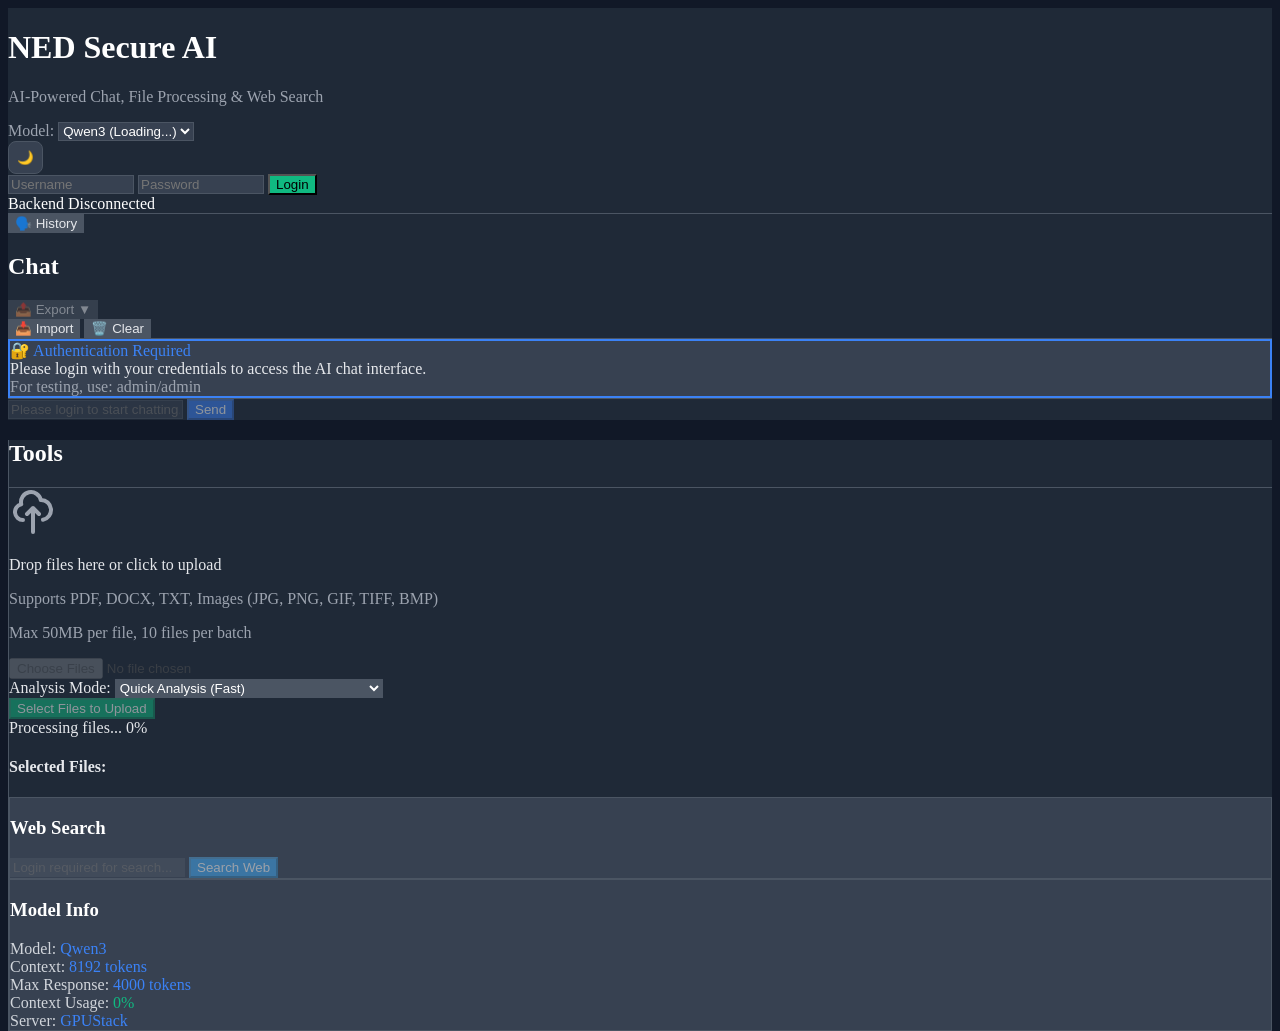
==== commit 14e50007: "clean-v1.0.2: Updated Search Web button to NED light blue and ensured Logout text is white" ====
--- a/backend/frontend/public/index.html
+++ b/backend/frontend/public/index.html
@@ -165,6 +165,31 @@
         .markdown-content em {
             font-style: italic;
             color: var(--text-secondary);
+        }
+        
+        /* System Message Styling */
+        .chat-message .system {
+            background-color: #FBB03B !important;
+            color: black !important;
+            border-left: 4px solid #FBB03B !important;
+        }
+        
+        .chat-message .system .markdown-content {
+            color: black !important;
+        }
+        
+        .chat-message .system .markdown-content h1,
+        .chat-message .system .markdown-content h2,
+        .chat-message .system .markdown-content h3 {
+            color: black !important;
+        }
+        
+        .chat-message .system .markdown-content p {
+            color: black !important;
+        }
+        
+        .chat-message .system .text-xs {
+            color: black !important;
         }
         
         /* Copy button for code blocks */
@@ -590,7 +615,7 @@
                         <button 
                             onclick="performSearch()" 
                             class="w-full px-4 py-3 rounded-lg focus:outline-none focus:ring-2 transition-colors"
-                            style="background-color: var(--accent-purple); color: white;"
+                            style="background-color: #3FA9F5; color: white;"
                             onmouseover="this.style.opacity='0.9'"
                             onmouseout="this.style.opacity='1'"
                         >
@@ -1521,20 +1546,24 @@
             }
 
             // Use CSS variables for styling
-            let messageStyle, textColor;
+            let messageStyle, textColor, additionalClass;
             if (role === 'user') {
                 messageStyle = 'background-color: var(--accent-blue); color: white;';
                 textColor = 'color: white;';
+                additionalClass = '';
             } else if (role === 'assistant') {
                 messageStyle = 'background-color: var(--bg-tertiary); color: var(--text-secondary); border: 1px solid var(--border-color);';
                 textColor = 'color: var(--text-primary);';
+                additionalClass = '';
             } else {
-                messageStyle = 'background-color: var(--accent-yellow); color: var(--bg-primary);';
-                textColor = 'color: var(--bg-primary);';
+                // For system messages, use CSS class instead of inline styles
+                messageStyle = '';
+                textColor = '';
+                additionalClass = 'system';
             }
 
             messageDiv.innerHTML = `
-                <div class="inline-block max-w-full lg:max-w-4xl px-4 py-3 rounded-lg" style="${messageStyle}">
+                <div class="inline-block max-w-full lg:max-w-4xl px-4 py-3 rounded-lg ${additionalClass}" style="${messageStyle}">
                     <div class="text-xs opacity-75 mb-2" style="${textColor}">${role.charAt(0).toUpperCase() + role.slice(1)}</div>
                     ${renderedContent}
                 </div>
@@ -1566,20 +1595,24 @@
             messageDiv.className = `chat-message mb-4 ${role === 'user' ? 'text-right' : 'text-left'}`;
 
             // Use CSS variables for styling
-            let messageStyle, textColor;
+            let messageStyle, textColor, additionalClass;
             if (role === 'user') {
                 messageStyle = 'background-color: var(--accent-blue); color: white;';
                 textColor = 'color: white;';
+                additionalClass = '';
             } else if (role === 'assistant') {
                 messageStyle = 'background-color: var(--bg-tertiary); color: var(--text-secondary); border: 1px solid var(--border-color);';
                 textColor = 'color: var(--text-primary);';
+                additionalClass = '';
             } else {
-                messageStyle = 'background-color: var(--accent-yellow); color: var(--bg-primary);';
-                textColor = 'color: var(--bg-primary);';
+                // For system messages, use CSS class instead of inline styles
+                messageStyle = '';
+                textColor = '';
+                additionalClass = 'system';
             }
 
             messageDiv.innerHTML = `
-                <div class="inline-block max-w-full lg:max-w-4xl px-4 py-3 rounded-lg" style="${messageStyle}">
+                <div class="inline-block max-w-full lg:max-w-4xl px-4 py-3 rounded-lg ${additionalClass}" style="${messageStyle}">
                     <div class="text-xs opacity-75 mb-2" style="${textColor}">${role.charAt(0).toUpperCase() + role.slice(1)}</div>
                     <div class="whitespace-pre-wrap text-sm leading-relaxed" id="${messageId}-content" style="${textColor}">▋</div>
                 </div>
